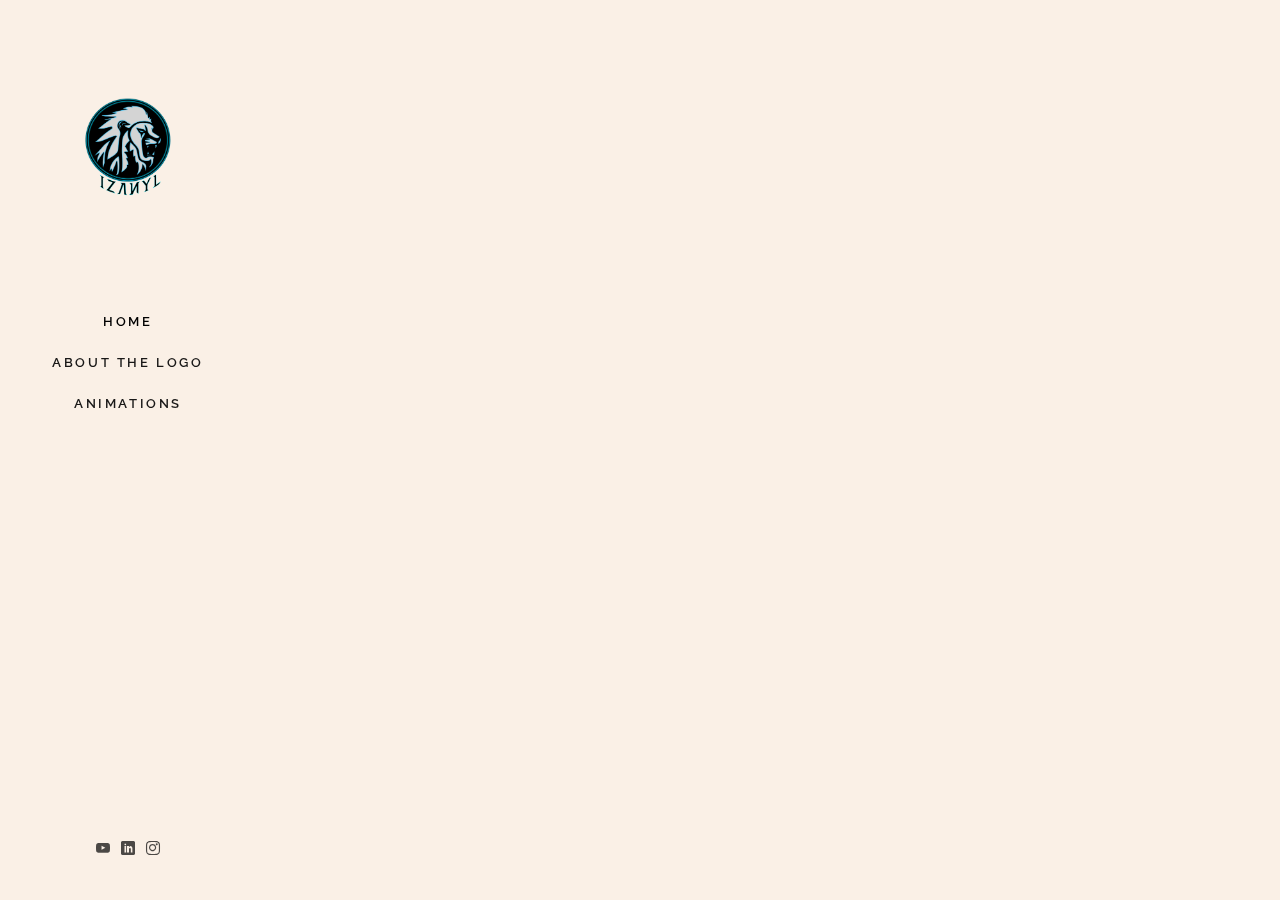
==== AboutMe.html @ 09dd38b4 "Add files via upload" ====
<!DOCTYPE html>

	 <html class="no-js"> 
	<head>
	<meta charset="utf-8">
	<meta http-equiv="X-UA-Compatible" content="IE=edge">


	<link href="https://fonts.googleapis.com/css2?family=Raleway:wght@600;700&display=swap" rel="stylesheet">



	<meta property="og:title" content=""/>
	<meta property="og:image" content=""/>
	<meta property="og:url" content=""/>
	<meta property="og:site_name" content=""/>
	<meta property="og:description" content=""/>
	<meta name="twitter:title" content="" />
	<meta name="twitter:image" content="" />
	<meta name="twitter:url" content="" />
	<meta name="twitter:card" content="" />

	
	<link rel="shortcut icon" href="favicon.ico">

	<link href="https://fonts.googleapis.com/css?family=Roboto:100,300,400,500,700" rel="stylesheet">
	

	<link rel="stylesheet" href="css/animate.css">

	<link rel="stylesheet" href="css/icomoon.css">

	<link rel="stylesheet" href="css/bootstrap.css">

	<link rel="stylesheet" href="css/flexslider.css">

	<link rel="stylesheet" href="css/style.css">

	<script src="js/modernizr-2.6.2.min.js"></script>


	</head>
	<body>
	<div id="fh5co-page">
		<a href="#" class="js-fh5co-nav-toggle fh5co-nav-toggle"><i></i></a>
		<aside id="fh5co-aside" role="complementary" class="border js-fullheight">

			
            <h1 id="fh5co-logo"> <a href="index.html"> <img src="images/iuandiudbnasdbjash.png" class="spin" width="100px" height="100px" class="center"  > </a></h1>
			
			<nav id="fh5co-main-menu" role="navigation">
				<ul>
                    <li class="fh5co-active"><a href="index.html">Home</a></li>
					<li><a href="logo.html">About The Logo</a></li>
					<li><a href="Animation.html">Animations</a></li>
				</ul>
			</nav>

			<div class="fh5co-footer">

				<ul>
	
					<li><a href="https://www.youtube.com/channel/UCuctyOkPvjV2mwBLlpkpeKg"><i class="icon-youtube"></i></a></li>
					<li><a href="https://www.linkedin.com/in/ivan-cisneros-tellez-izanyl/"><i class="icon-linkedin2"></i></a></li>
					<li><a href="https://www.instagram.com/izanyl/"><i class="icon-instagram"></i></a></li>
				</ul>
			</div>

		</aside>

		<div id="fh5co-main">
			<div class="fh5co-narrow-content">
				
				<div class="fh5co-narrow-content">
					<div class="row row-bottom-padded-md">
						<div class="col-md-6 animate-box" data-animate-effect="fadeInLeft">
							<img class="img-responsive" src="images/c110.jpg">
							
							</div>
							<div class="row row-bottom-padded-md">
								<div class="col-md-6 animate-box" data-animate-effect="fadeInDown">
									
								</div>
							
								<div class="col-md-3 col-sm-6 col-padding animate-box" data-animate-effect="fadeInDown">
									<div class="blog-entry2">
							
									<div class="desc">
										<h3><a href="">About Me</a></h3>
				
										<p><p style="color:rgb(0, 137, 186);">Fun Facts: </p>
                               			 <span style="color:rgb(33, 40, 56);font-weight:lightbold"> My favorite colors range from any shade of Blue to Olive Green.
										I admire Streetwear Fashion and unique styles.
										I come from a small farm town.
										Like to learn new things and be distinct from others.
										Expressive with clothing.
										I tend to do a better job on peoples projects than mine!</span>
									
										<p><p style="color:rgb(0, 137, 186);">Hobbies:</p>
										<p> <span style="color:rgb(33, 40, 56);font-weight:lightbold">	Going out in Nature, Playing Videogames, Travelling, Having Bonfires, Trying New Foods/Restaurants, Music/Sound Editing. Connecting with Expressive People.</span></p>
										
										
												
									</div>
									</div>
								</div>
							</div>
						</div>



                        <h2 class="fh5co-heading animate-box" data-animate-effect="fadeInLeft" style="color: #00adad">My Story</h2>
						<p><span  class="fh5co-heading2 animate-box" data-animate-effect="fadeInLeft" style="color: #ffffff ;font-weight:lightbold">An <a style="color:rgb(88, 215, 215);">Interactive Multi-Media Graphic Designer </a> located in the Central Valley of California, USA. My skills range within the technology and physical route. I have been working with Adobe Products for the past Eight years. Coding for the past Five years and animating for the past two years. Printmaking has also been catching up to me for the past year. I plan on extending my knowledge with Blender, FL Studio (music production) and Website Development. Doing so will help me to create a brand for myself and it will help me freelance work for others. </span></p>
					
					
						<p> <span  class="fh5co-heading2 animate-box" data-animate-effect="fadeInLeft" style="color: #ffffff ;font-weight:lightbold" > After high school, I was referred into join Bitwise Industries to attend Coding classes for beginners. I ended up working as part of their apprenticeship program and while I was studying at<a style="color:rgb(255, 27, 42);"> Fresno State. </a> I was also working and learning at Bitwise. I then came into a roadblock because Bitwise wanted full time employees and they told me that it was either school or their job. Although their job was a great offer, I wanted to increase my skills and complete school. After contemplating my future, I decided to leave Bitwise and continue my studies at Fresno State and ‘drive’ in the Graphic Design | Interactive Multi-Media Pathway.

							As part of the past two years of studying at Fresno State. I have learned to do ideal projects which I never thought that I would have ever done. Animating with After Effects, Blender, and Unreal Engine. Not to mention, my skills in Web Design have increased, as well as my Screenprinting skills, which I plan to grow upon on. </span> </p>
							
	
		</div>
	</div>


	
	<script src="js/jquery.min.js"></script>

	<script src="js/jquery.easing.1.3.js"></script>
	
	<script src="js/bootstrap.min.js"></script>

	<script src="js/jquery.waypoints.min.js"></script>

	<script src="js/jquery.flexslider-min.js"></script>
	
	
	<script src="js/main.js"></script>

	</body>
</html>
---- css/icomoon.css ----
@font-face {
  font-family: 'icomoon';
  src:  url('fonts/icomoon.eot?6py85u');
  src:  url('fonts/icomoon.eot?6py85u#iefix') format('embedded-opentype'),
    url('fonts/icomoon.ttf?6py85u') format('truetype'),
    url('fonts/icomoon.woff?6py85u') format('woff'),
    url('fonts/icomoon.svg?6py85u#icomoon') format('svg');
  font-weight: normal;
  font-style: normal;
}

[class^="icon-"], [class*=" icon-"] {

  font-family: 'icomoon' !important;
  speak: none;
  font-style: normal;
  font-weight: normal;
  font-variant: normal;
  text-transform: none;
  line-height: 1;


  -webkit-font-smoothing: antialiased;
  -moz-osx-font-smoothing: grayscale;
}

.icon-times:before {
  content: "\e930";
}
.icon-tick:before {
  content: "\e931";
}
.icon-plus:before {
  content: "\e932";
}
.icon-minus:before {
  content: "\e933";
}
.icon-equals:before {
  content: "\e934";
}
.icon-divide:before {
  content: "\e935";
}
.icon-chevron-right:before {
  content: "\e936";
}
.icon-chevron-left:before {
  content: "\e937";
}
.icon-arrow-right-thick:before {
  content: "\e938";
}
.icon-arrow-left-thick:before {
  content: "\e939";
}
.icon-th-small:before {
  content: "\e93a";
}
.icon-th-menu:before {
  content: "\e93b";
}
.icon-th-list:before {
  content: "\e93c";
}
.icon-th-large:before {
  content: "\e93d";
}
.icon-home:before {
  content: "\e93e";
}
.icon-arrow-forward:before {
  content: "\e93f";
}
.icon-arrow-back:before {
  content: "\e940";
}
.icon-rss:before {
  content: "\e941";
}
.icon-location:before {
  content: "\e942";
}
.icon-link:before {
  content: "\e943";
}
.icon-image:before {
  content: "\e944";
}
.icon-arrow-up-thick:before {
  content: "\e945";
}
.icon-arrow-down-thick:before {
  content: "\e946";
}
.icon-starburst:before {
  content: "\e947";
}
.icon-starburst-outline:before {
  content: "\e948";
}
.icon-star3:before {
  content: "\e949";
}
.icon-flow-children:before {
  content: "\e94a";
}
.icon-export:before {
  content: "\e94b";
}
.icon-delete2:before {
  content: "\e94c";
}
.icon-delete-outline:before {
  content: "\e94d";
}
.icon-cloud-storage:before {
  content: "\e94e";
}
.icon-wi-fi:before {
  content: "\e94f";
}
.icon-heart:before {
  content: "\e950";
}
.icon-flash:before {
  content: "\e951";
}
.icon-cancel:before {
  content: "\e952";
}
.icon-backspace:before {
  content: "\e953";
}
.icon-attachment:before {
  content: "\e954";
}
.icon-arrow-move:before {
  content: "\e955";
}
.icon-warning:before {
  content: "\e956";
}
.icon-user:before {
  content: "\e957";
}
.icon-radar:before {
  content: "\e958";
}
.icon-lock-open:before {
  content: "\e959";
}
.icon-lock-closed:before {
  content: "\e95a";
}
.icon-location-arrow:before {
  content: "\e95b";
}
.icon-info:before {
  content: "\e95c";
}
.icon-user-delete:before {
  content: "\e95d";
}
.icon-user-add:before {
  content: "\e95e";
}
.icon-media-pause:before {
  content: "\e95f";
}
.icon-group:before {
  content: "\e960";
}
.icon-chart-pie:before {
  content: "\e961";
}
.icon-chart-line:before {
  content: "\e962";
}
.icon-chart-bar:before {
  content: "\e963";
}
.icon-chart-area:before {
  content: "\e964";
}
.icon-video:before {
  content: "\e965";
}
.icon-point-of-interest:before {
  content: "\e966";
}
.icon-infinity:before {
  content: "\e967";
}
.icon-globe:before {
  content: "\e968";
}
.icon-eye:before {
  content: "\e969";
}
.icon-cog:before {
  content: "\e96a";
}
.icon-camera:before {
  content: "\e96b";
}
.icon-upload:before {
  content: "\e96c";
}
.icon-scissors:before {
  content: "\e96d";
}
.icon-refresh:before {
  content: "\e96e";
}
.icon-pin:before {
  content: "\e96f";
}
.icon-key:before {
  content: "\e970";
}
.icon-info-large:before {
  content: "\e971";
}
.icon-eject:before {
  content: "\e972";
}
.icon-download:before {
  content: "\e973";
}
.icon-zoom:before {
  content: "\e974";
}
.icon-zoom-out:before {
  content: "\e975";
}
.icon-zoom-in:before {
  content: "\e976";
}
.icon-sort-numerically:before {
  content: "\e977";
}
.icon-sort-alphabetically:before {
  content: "\e978";
}
.icon-input-checked:before {
  content: "\e979";
}
.icon-calender:before {
  content: "\e97a";
}
.icon-world2:before {
  content: "\e97b";
}
.icon-notes:before {
  content: "\e97c";
}
.icon-code:before {
  content: "\e97d";
}
.icon-arrow-sync:before {
  content: "\e97e";
}
.icon-arrow-shuffle:before {
  content: "\e97f";
}
.icon-arrow-repeat:before {
  content: "\e980";
}
.icon-arrow-minimise:before {
  content: "\e981";
}
.icon-arrow-maximise:before {
  content: "\e982";
}
.icon-arrow-loop:before {
  content: "\e983";
}
.icon-anchor:before {
  content: "\e984";
}
.icon-spanner:before {
  content: "\e985";
}
.icon-puzzle:before {
  content: "\e986";
}
.icon-power:before {
  content: "\e987";
}
.icon-plane:before {
  content: "\e988";
}
.icon-pi:before {
  content: "\e989";
}
.icon-phone:before {
  content: "\e98a";
}
.icon-microphone2:before {
  content: "\e98b";
}
.icon-media-rewind:before {
  content: "\e98c";
}
.icon-flag:before {
  content: "\e98d";
}
.icon-adjust-brightness:before {
  content: "\e98e";
}
.icon-waves:before {
  content: "\e98f";
}
.icon-social-twitter:before {
  content: "\e990";
}
.icon-social-facebook:before {
  content: "\e991";
}
.icon-social-dribbble:before {
  content: "\e992";
}
.icon-media-stop:before {
  content: "\e993";
}
.icon-media-record:before {
  content: "\e994";
}
.icon-media-play:before {
  content: "\e995";
}
.icon-media-fast-forward:before {
  content: "\e996";
}
.icon-media-eject:before {
  content: "\e997";
}
.icon-social-vimeo:before {
  content: "\e998";
}
.icon-social-tumbler:before {
  content: "\e999";
}
.icon-social-skype:before {
  content: "\e99a";
}
.icon-social-pinterest:before {
  content: "\e99b";
}
.icon-social-linkedin:before {
  content: "\e99c";
}
.icon-social-last-fm:before {
  content: "\e99d";
}
.icon-social-github:before {
  content: "\e99e";
}
.icon-social-flickr:before {
  content: "\e99f";
}
.icon-at:before {
  content: "\e9a0";
}
.icon-times-outline:before {
  content: "\e9a1";
}
.icon-plus-outline:before {
  content: "\e9a2";
}
.icon-minus-outline:before {
  content: "\e9a3";
}
.icon-tick-outline:before {
  content: "\e9a4";
}
.icon-th-large-outline:before {
  content: "\e9a5";
}
.icon-equals-outline:before {
  content: "\e9a6";
}
.icon-divide-outline:before {
  content: "\e9a7";
}
.icon-chevron-right-outline:before {
  content: "\e9a8";
}
.icon-chevron-left-outline:before {
  content: "\e9a9";
}
.icon-arrow-right-outline:before {
  content: "\e9aa";
}
.icon-arrow-left-outline:before {
  content: "\e9ab";
}
.icon-th-small-outline:before {
  content: "\e9ac";
}
.icon-th-menu-outline:before {
  content: "\e9ad";
}
.icon-th-list-outline:before {
  content: "\e9ae";
}
.icon-news2:before {
  content: "\e9b1";
}
.icon-home-outline:before {
  content: "\e9b2";
}
.icon-arrow-up-outline:before {
  content: "\e9b3";
}
.icon-arrow-forward-outline:before {
  content: "\e9b4";
}
.icon-arrow-down-outline:before {
  content: "\e9b5";
}
.icon-arrow-back-outline:before {
  content: "\e9b6";
}
.icon-trash3:before {
  content: "\e9b7";
}
.icon-rss-outline:before {
  content: "\e9b8";
}
.icon-message:before {
  content: "\e9b9";
}
.icon-location-outline:before {
  content: "\e9ba";
}
.icon-link-outline:before {
  content: "\e9bb";
}
.icon-image-outline:before {
  content: "\e9bc";
}
.icon-export-outline:before {
  content: "\e9bd";
}
.icon-cross:before {
  content: "\e9be";
}
.icon-wi-fi-outline:before {
  content: "\e9bf";
}
.icon-star-outline:before {
  content: "\e9c0";
}
.icon-media-pause-outline:before {
  content: "\e9c1";
}
.icon-mail:before {
  content: "\e9c2";
}
.icon-heart-outline:before {
  content: "\e9c3";
}
.icon-flash-outline:before {
  content: "\e9c4";
}
.icon-cancel-outline:before {
  content: "\e9c5";
}
.icon-beaker:before {
  content: "\e9c6";
}
.icon-arrow-move-outline:before {
  content: "\e9c7";
}
.icon-watch2:before {
  content: "\e9c8";
}
.icon-warning-outline:before {
  content: "\e9c9";
}
.icon-time:before {
  content: "\e9ca";
}
.icon-radar-outline:before {
  content: "\e9cb";
}
.icon-lock-open-outline:before {
  content: "\e9cc";
}
.icon-location-arrow-outline:before {
  content: "\e9cd";
}
.icon-info-outline:before {
  content: "\e9ce";
}
.icon-backspace-outline:before {
  content: "\e9cf";
}
.icon-attachment-outline:before {
  content: "\e9d0";
}
.icon-user-outline:before {
  content: "\e9d1";
}
.icon-user-delete-outline:before {
  content: "\e9d2";
}
.icon-user-add-outline:before {
  content: "\e9d3";
}
.icon-lock-closed-outline:before {
  content: "\e9d4";
}
.icon-group-outline:before {
  content: "\e9d5";
}
.icon-chart-pie-outline:before {
  content: "\e9d6";
}
.icon-chart-line-outline:before {
  content: "\e9d7";
}
.icon-chart-bar-outline:before {
  content: "\e9d8";
}
.icon-chart-area-outline:before {
  content: "\e9d9";
}
.icon-video-outline:before {
  content: "\e9da";
}
.icon-point-of-interest-outline:before {
  content: "\e9db";
}
.icon-map:before {
  content: "\e9dc";
}
.icon-key-outline:before {
  content: "\e9dd";
}
.icon-infinity-outline:before {
  content: "\e9de";
}
.icon-globe-outline:before {
  content: "\e9df";
}
.icon-eye-outline:before {
  content: "\e9e0";
}
.icon-cog-outline:before {
  content: "\e9e1";
}
.icon-camera-outline:before {
  content: "\e9e2";
}
.icon-upload-outline:before {
  content: "\e9e3";
}
.icon-support:before {
  content: "\e9e4";
}
.icon-scissors-outline:before {
  content: "\e9e5";
}
.icon-refresh-outline:before {
  content: "\e9e6";
}
.icon-info-large-outline:before {
  content: "\e9e7";
}
.icon-eject-outline:before {
  content: "\e9e8";
}
.icon-download-outline:before {
  content: "\e9e9";
}
.icon-battery-mid:before {
  content: "\e9ea";
}
.icon-battery-low:before {
  content: "\e9eb";
}
.icon-battery-high:before {
  content: "\e9ec";
}
.icon-zoom-outline:before {
  content: "\e9ed";
}
.icon-zoom-out-outline:before {
  content: "\e9ee";
}
.icon-zoom-in-outline:before {
  content: "\e9ef";
}
.icon-tag3:before {
  content: "\e9f0";
}
.icon-tabs-outline:before {
  content: "\e9f1";
}
.icon-pin-outline:before {
  content: "\e9f2";
}
.icon-message-typing:before {
  content: "\e9f3";
}
.icon-directions:before {
  content: "\e9f4";
}
.icon-battery-full:before {
  content: "\e9f5";
}
.icon-battery-charge:before {
  content: "\e9f6";
}
.icon-pipette:before {
  content: "\e9f7";
}
.icon-pencil:before {
  content: "\e9f8";
}
.icon-folder:before {
  content: "\e9f9";
}
.icon-folder-delete:before {
  content: "\e9fa";
}
.icon-folder-add:before {
  content: "\e9fb";
}
.icon-edit:before {
  content: "\e9fc";
}
.icon-document:before {
  content: "\e9fd";
}
.icon-document-delete:before {
  content: "\e9fe";
}
.icon-document-add:before {
  content: "\e9ff";
}
.icon-brush:before {
  content: "\ea00";
}
.icon-thumbs-up:before {
  content: "\ea01";
}
.icon-thumbs-down:before {
  content: "\ea02";
}
.icon-pen:before {
  content: "\ea03";
}
.icon-sort-numerically-outline:before {
  content: "\ea04";
}
.icon-sort-alphabetically-outline:before {
  content: "\ea05";
}
.icon-social-last-fm-circular:before {
  content: "\ea06";
}
.icon-social-github-circular:before {
  content: "\ea07";
}
.icon-compass:before {
  content: "\ea08";
}
.icon-bookmark:before {
  content: "\ea09";
}
.icon-input-checked-outline:before {
  content: "\ea0a";
}
.icon-code-outline:before {
  content: "\ea0b";
}
.icon-calender-outline:before {
  content: "\ea0c";
}
.icon-business-card:before {
  content: "\ea0d";
}
.icon-arrow-up:before {
  content: "\ea0e";
}
.icon-arrow-sync-outline:before {
  content: "\ea0f";
}
.icon-arrow-right:before {
  content: "\ea10";
}
.icon-arrow-repeat-outline:before {
  content: "\ea11";
}
.icon-arrow-loop-outline:before {
  content: "\ea12";
}
.icon-arrow-left:before {
  content: "\ea13";
}
.icon-flow-switch:before {
  content: "\ea14";
}
.icon-flow-parallel:before {
  content: "\ea15";
}
.icon-flow-merge:before {
  content: "\ea16";
}
.icon-document-text:before {
  content: "\ea17";
}
.icon-clipboard:before {
  content: "\ea18";
}
.icon-calculator:before {
  content: "\ea19";
}
.icon-arrow-minimise-outline:before {
  content: "\ea1a";
}
.icon-arrow-maximise-outline:before {
  content: "\ea1b";
}
.icon-arrow-down:before {
  content: "\ea1c";
}
.icon-gift:before {
  content: "\ea1d";
}
.icon-film:before {
  content: "\ea1e";
}
.icon-database:before {
  content: "\ea1f";
}
.icon-bell:before {
  content: "\ea20";
}
.icon-anchor-outline:before {
  content: "\ea21";
}
.icon-adjust-contrast:before {
  content: "\ea22";
}
.icon-world-outline:before {
  content: "\ea23";
}
.icon-shopping-bag:before {
  content: "\ea24";
}
.icon-power-outline:before {
  content: "\ea25";
}
.icon-notes-outline:before {
  content: "\ea26";
}
.icon-device-tablet:before {
  content: "\ea27";
}
.icon-device-phone:before {
  content: "\ea28";
}
.icon-device-laptop:before {
  content: "\ea29";
}
.icon-device-desktop:before {
  content: "\ea2a";
}
.icon-briefcase:before {
  content: "\ea2b";
}
.icon-stopwatch:before {
  content: "\ea2c";
}
.icon-spanner-outline:before {
  content: "\ea2d";
}
.icon-puzzle-outline:before {
  content: "\ea2e";
}
.icon-printer:before {
  content: "\ea2f";
}
.icon-pi-outline:before {
  content: "\ea30";
}
.icon-lightbulb:before {
  content: "\ea31";
}
.icon-flag-outline:before {
  content: "\ea32";
}
.icon-contacts:before {
  content: "\ea33";
}
.icon-archive2:before {
  content: "\ea34";
}
.icon-weather-stormy:before {
  content: "\ea35";
}
.icon-weather-shower:before {
  content: "\ea36";
}
.icon-weather-partly-sunny:before {
  content: "\ea37";
}
.icon-weather-downpour:before {
  content: "\ea38";
}
.icon-weather-cloudy:before {
  content: "\ea39";
}
.icon-plane-outline:before {
  content: "\ea3a";
}
.icon-phone-outline:before {
  content: "\ea3b";
}
.icon-microphone-outline:before {
  content: "\ea3c";
}
.icon-weather-windy:before {
  content: "\ea3d";
}
.icon-weather-windy-cloudy:before {
  content: "\ea3e";
}
.icon-weather-sunny:before {
  content: "\ea3f";
}
.icon-weather-snow:before {
  content: "\ea40";
}
.icon-weather-night:before {
  content: "\ea41";
}
.icon-media-stop-outline:before {
  content: "\ea42";
}
.icon-media-rewind-outline:before {
  content: "\ea43";
}
.icon-media-record-outline:before {
  content: "\ea44";
}
.icon-media-play-outline:before {
  content: "\ea45";
}
.icon-media-fast-forward-outline:before {
  content: "\ea46";
}
.icon-media-eject-outline:before {
  content: "\ea47";
}
.icon-wine:before {
  content: "\ea48";
}
.icon-waves-outline:before {
  content: "\ea49";
}
.icon-ticket:before {
  content: "\ea4a";
}
.icon-tags:before {
  content: "\ea4b";
}
.icon-plug:before {
  content: "\ea4c";
}
.icon-headphones:before {
  content: "\ea4d";
}
.icon-credit-card:before {
  content: "\ea4e";
}
.icon-coffee:before {
  content: "\ea4f";
}
.icon-book:before {
  content: "\ea50";
}
.icon-beer:before {
  content: "\ea51";
}
.icon-volume2:before {
  content: "\ea52";
}
.icon-volume-up:before {
  content: "\ea53";
}
.icon-volume-mute:before {
  content: "\ea54";
}
.icon-volume-down:before {
  content: "\ea55";
}
.icon-social-vimeo-circular:before {
  content: "\ea56";
}
.icon-social-twitter-circular:before {
  content: "\ea57";
}
.icon-social-pinterest-circular:before {
  content: "\ea58";
}
.icon-social-linkedin-circular:before {
  content: "\ea59";
}
.icon-social-facebook-circular:before {
  content: "\ea5a";
}
.icon-social-dribbble-circular:before {
  content: "\ea5b";
}
.icon-tree:before {
  content: "\ea5c";
}
.icon-thermometer2:before {
  content: "\ea5d";
}
.icon-social-tumbler-circular:before {
  content: "\ea5e";
}
.icon-social-skype-outline:before {
  content: "\ea5f";
}
.icon-social-flickr-circular:before {
  content: "\ea60";
}
.icon-social-at-circular:before {
  content: "\ea61";
}
.icon-shopping-cart:before {
  content: "\ea62";
}
.icon-messages:before {
  content: "\ea63";
}
.icon-leaf:before {
  content: "\ea64";
}
.icon-feather:before {
  content: "\ea65";
}
.icon-eye2:before {
  content: "\e064";
}
.icon-paper-clip:before {
  content: "\e065";
}
.icon-mail5:before {
  content: "\e066";
}
.icon-toggle:before {
  content: "\e067";
}
.icon-layout:before {
  content: "\e068";
}
.icon-link2:before {
  content: "\e069";
}
.icon-bell2:before {
  content: "\e06a";
}
.icon-lock3:before {
  content: "\e06b";
}
.icon-unlock:before {
  content: "\e06c";
}
.icon-ribbon2:before {
  content: "\e06d";
}
.icon-image2:before {
  content: "\e06e";
}
.icon-signal:before {
  content: "\e06f";
}
.icon-target3:before {
  content: "\e070";
}
.icon-clipboard3:before {
  content: "\e071";
}
.icon-clock3:before {
  content: "\e072";
}
.icon-watch:before {
  content: "\e073";
}
.icon-air-play:before {
  content: "\e074";
}
.icon-camera3:before {
  content: "\e075";
}
.icon-video2:before {
  content: "\e076";
}
.icon-disc:before {
  content: "\e077";
}
.icon-printer3:before {
  content: "\e078";
}
.icon-monitor:before {
  content: "\e079";
}
.icon-server:before {
  content: "\e07a";
}
.icon-cog2:before {
  content: "\e07b";
}
.icon-heart3:before {
  content: "\e07c";
}
.icon-paragraph:before {
  content: "\e07d";
}
.icon-align-justify:before {
  content: "\e07e";
}
.icon-align-left:before {
  content: "\e07f";
}
.icon-align-center:before {
  content: "\e080";
}
.icon-align-right:before {
  content: "\e081";
}
.icon-book2:before {
  content: "\e082";
}
.icon-layers2:before {
  content: "\e083";
}
.icon-stack2:before {
  content: "\e084";
}
.icon-stack-2:before {
  content: "\e085";
}
.icon-paper:before {
  content: "\e086";
}
.icon-paper-stack:before {
  content: "\e087";
}
.icon-search3:before {
  content: "\e088";
}
.icon-zoom-in2:before {
  content: "\e089";
}
.icon-zoom-out2:before {
  content: "\e08a";
}
.icon-reply2:before {
  content: "\e08b";
}
.icon-circle-plus:before {
  content: "\e08c";
}
.icon-circle-minus:before {
  content: "\e08d";
}
.icon-circle-check:before {
  content: "\e08e";
}
.icon-circle-cross:before {
  content: "\e08f";
}
.icon-square-plus:before {
  content: "\e090";
}
.icon-square-minus:before {
  content: "\e091";
}
.icon-square-check:before {
  content: "\e092";
}
.icon-square-cross:before {
  content: "\e093";
}
.icon-microphone:before {
  content: "\e094";
}
.icon-record:before {
  content: "\e095";
}
.icon-skip-back:before {
  content: "\e096";
}
.icon-rewind:before {
  content: "\e097";
}
.icon-play4:before {
  content: "\e098";
}
.icon-pause3:before {
  content: "\e099";
}
.icon-stop3:before {
  content: "\e09a";
}
.icon-fast-forward:before {
  content: "\e09b";
}
.icon-skip-forward:before {
  content: "\e09c";
}
.icon-shuffle2:before {
  content: "\e09d";
}
.icon-repeat:before {
  content: "\e09e";
}
.icon-folder2:before {
  content: "\e09f";
}
.icon-umbrella:before {
  content: "\e0a0";
}
.icon-moon:before {
  content: "\e0a1";
}
.icon-thermometer:before {
  content: "\e0a2";
}
.icon-drop:before {
  content: "\e0a3";
}
.icon-sun2:before {
  content: "\e0a4";
}
.icon-cloud3:before {
  content: "\e0a5";
}
.icon-cloud-upload2:before {
  content: "\e0a6";
}
.icon-cloud-download2:before {
  content: "\e0a7";
}
.icon-upload4:before {
  content: "\e0a8";
}
.icon-download4:before {
  content: "\e0a9";
}
.icon-location3:before {
  content: "\e0aa";
}
.icon-location-2:before {
  content: "\e0ab";
}
.icon-map3:before {
  content: "\e0ac";
}
.icon-battery:before {
  content: "\e0ad";
}
.icon-head:before {
  content: "\e0ae";
}
.icon-briefcase3:before {
  content: "\e0af";
}
.icon-speech-bubble:before {
  content: "\e0b0";
}
.icon-anchor2:before {
  content: "\e0b1";
}
.icon-globe2:before {
  content: "\e0b2";
}
.icon-box:before {
  content: "\e0b3";
}
.icon-reload:before {
  content: "\e0b4";
}
.icon-share3:before {
  content: "\e0b5";
}
.icon-marquee:before {
  content: "\e0b6";
}
.icon-marquee-plus:before {
  content: "\e0b7";
}
.icon-marquee-minus:before {
  content: "\e0b8";
}
.icon-tag:before {
  content: "\e0b9";
}
.icon-power2:before {
  content: "\e0ba";
}
.icon-command2:before {
  content: "\e0bb";
}
.icon-alt:before {
  content: "\e0bc";
}
.icon-esc:before {
  content: "\e0bd";
}
.icon-bar-graph:before {
  content: "\e0be";
}
.icon-bar-graph-2:before {
  content: "\e0bf";
}
.icon-pie-graph:before {
  content: "\e0c0";
}
.icon-star:before {
  content: "\e0c1";
}
.icon-arrow-left3:before {
  content: "\e0c2";
}
.icon-arrow-right3:before {
  content: "\e0c3";
}
.icon-arrow-up3:before {
  content: "\e0c4";
}
.icon-arrow-down3:before {
  content: "\e0c5";
}
.icon-volume:before {
  content: "\e0c6";
}
.icon-mute:before {
  content: "\e0c7";
}
.icon-content-right:before {
  content: "\e100";
}
.icon-content-left:before {
  content: "\e101";
}
.icon-grid2:before {
  content: "\e102";
}
.icon-grid-2:before {
  content: "\e103";
}
.icon-columns:before {
  content: "\e104";
}
.icon-loader:before {
  content: "\e105";
}
.icon-bag:before {
  content: "\e106";
}
.icon-ban:before {
  content: "\e107";
}
.icon-flag3:before {
  content: "\e108";
}
.icon-trash:before {
  content: "\e109";
}
.icon-expand2:before {
  content: "\e110";
}
.icon-contract:before {
  content: "\e111";
}
.icon-maximize:before {
  content: "\e112";
}
.icon-minimize:before {
  content: "\e113";
}
.icon-plus2:before {
  content: "\e114";
}
.icon-minus2:before {
  content: "\e115";
}
.icon-check:before {
  content: "\e116";
}
.icon-cross2:before {
  content: "\e117";
}
.icon-move:before {
  content: "\e118";
}
.icon-delete:before {
  content: "\e119";
}
.icon-menu5:before {
  content: "\e120";
}
.icon-archive:before {
  content: "\e121";
}
.icon-inbox:before {
  content: "\e122";
}
.icon-outbox:before {
  content: "\e123";
}
.icon-file:before {
  content: "\e124";
}
.icon-file-add:before {
  content: "\e125";
}
.icon-file-subtract:before {
  content: "\e126";
}
.icon-help:before {
  content: "\e127";
}
.icon-open:before {
  content: "\e128";
}
.icon-ellipsis:before {
  content: "\e129";
}
.icon-heart4:before {
  content: "\e900";
}
.icon-cloud4:before {
  content: "\e901";
}
.icon-star2:before {
  content: "\e902";
}
.icon-tv2:before {
  content: "\e903";
}
.icon-sound:before {
  content: "\e904";
}
.icon-video3:before {
  content: "\e905";
}
.icon-trash2:before {
  content: "\e906";
}
.icon-user2:before {
  content: "\e907";
}
.icon-key3:before {
  content: "\e908";
}
.icon-search4:before {
  content: "\e909";
}
.icon-settings:before {
  content: "\e90a";
}
.icon-camera4:before {
  content: "\e90b";
}
.icon-tag2:before {
  content: "\e90c";
}
.icon-lock4:before {
  content: "\e90d";
}
.icon-bulb:before {
  content: "\e90e";
}
.icon-pen2:before {
  content: "\e90f";
}
.icon-diamond:before {
  content: "\e910";
}
.icon-display2:before {
  content: "\e911";
}
.icon-location4:before {
  content: "\e912";
}
.icon-eye3:before {
  content: "\e913";
}
.icon-bubble3:before {
  content: "\e914";
}
.icon-stack3:before {
  content: "\e915";
}
.icon-cup:before {
  content: "\e916";
}
.icon-phone3:before {
  content: "\e917";
}
.icon-news:before {
  content: "\e918";
}
.icon-mail6:before {
  content: "\e919";
}
.icon-like:before {
  content: "\e91a";
}
.icon-photo:before {
  content: "\e91b";
}
.icon-note:before {
  content: "\e91c";
}
.icon-clock4:before {
  content: "\e91d";
}
.icon-paperplane:before {
  content: "\e91e";
}
.icon-params:before {
  content: "\e91f";
}
.icon-banknote:before {
  content: "\e920";
}
.icon-data:before {
  content: "\e921";
}
.icon-music2:before {
  content: "\e922";
}
.icon-megaphone2:before {
  content: "\e923";
}
.icon-study:before {
  content: "\e924";
}
.icon-lab2:before {
  content: "\e925";
}
.icon-food:before {
  content: "\e926";
}
.icon-t-shirt:before {
  content: "\e927";
}
.icon-fire2:before {
  content: "\e928";
}
.icon-clip:before {
  content: "\e929";
}
.icon-shop:before {
  content: "\e92a";
}
.icon-calendar3:before {
  content: "\e92b";
}
.icon-wallet2:before {
  content: "\e92c";
}
.icon-vynil:before {
  content: "\e92d";
}
.icon-truck2:before {
  content: "\e92e";
}
.icon-world:before {
  content: "\e92f";
}
.icon-spinner6:before {
  content: "\e9af";
}
.icon-spinner7:before {
  content: "\e9b0";
}
.icon-amazon:before {
  content: "\eab7";
}
.icon-google:before {
  content: "\eab8";
}
.icon-google2:before {
  content: "\eab9";
}
.icon-google3:before {
  content: "\eaba";
}
.icon-google-plus:before {
  content: "\eabb";
}
.icon-google-plus2:before {
  content: "\eabc";
}
.icon-google-plus3:before {
  content: "\eabd";
}
.icon-hangouts:before {
  content: "\eabe";
}
.icon-google-drive:before {
  content: "\eabf";
}
.icon-facebook2:before {
  content: "\eac0";
}
.icon-facebook22:before {
  content: "\eac1";
}
.icon-instagram:before {
  content: "\eac2";
}
.icon-whatsapp:before {
  content: "\eac3";
}
.icon-spotify:before {
  content: "\eac4";
}
.icon-telegram:before {
  content: "\eac5";
}
.icon-twitter2:before {
  content: "\eac6";
}
.icon-vine:before {
  content: "\eac7";
}
.icon-vk:before {
  content: "\eac8";
}
.icon-renren:before {
  content: "\eac9";
}
.icon-sina-weibo:before {
  content: "\eaca";
}
.icon-rss2:before {
  content: "\eacb";
}
.icon-rss22:before {
  content: "\eacc";
}
.icon-youtube:before {
  content: "\eacd";
}
.icon-youtube2:before {
  content: "\eace";
}
.icon-twitch:before {
  content: "\eacf";
}
.icon-vimeo:before {
  content: "\ead0";
}
.icon-vimeo2:before {
  content: "\ead1";
}
.icon-lanyrd:before {
  content: "\ead2";
}
.icon-flickr:before {
  content: "\ead3";
}
.icon-flickr2:before {
  content: "\ead4";
}
.icon-flickr3:before {
  content: "\ead5";
}
.icon-flickr4:before {
  content: "\ead6";
}
.icon-dribbble2:before {
  content: "\ead7";
}
.icon-behance:before {
  content: "\ead8";
}
.icon-behance2:before {
  content: "\ead9";
}
.icon-deviantart:before {
  content: "\eada";
}
.icon-500px:before {
  content: "\eadb";
}
.icon-steam:before {
  content: "\eadc";
}
.icon-steam2:before {
  content: "\eadd";
}
.icon-dropbox:before {
  content: "\eade";
}
.icon-onedrive:before {
  content: "\eadf";
}
.icon-github:before {
  content: "\eae0";
}
.icon-npm:before {
  content: "\eae1";
}
.icon-basecamp:before {
  content: "\eae2";
}
.icon-trello:before {
  content: "\eae3";
}
.icon-wordpress:before {
  content: "\eae4";
}
.icon-joomla:before {
  content: "\eae5";
}
.icon-ello:before {
  content: "\eae6";
}
.icon-blogger:before {
  content: "\eae7";
}
.icon-blogger2:before {
  content: "\eae8";
}
.icon-tumblr2:before {
  content: "\eae9";
}
.icon-tumblr22:before {
  content: "\eaea";
}
.icon-yahoo:before {
  content: "\eaeb";
}
.icon-yahoo2:before {
  content: "\eaec";
}
.icon-tux:before {
  content: "\eaed";
}
.icon-appleinc:before {
  content: "\eaee";
}
.icon-finder:before {
  content: "\eaef";
}
.icon-android:before {
  content: "\eaf0";
}
.icon-windows:before {
  content: "\eaf1";
}
.icon-windows8:before {
  content: "\eaf2";
}
.icon-soundcloud:before {
  content: "\eaf3";
}
.icon-soundcloud2:before {
  content: "\eaf4";
}
.icon-skype:before {
  content: "\eaf5";
}
.icon-reddit:before {
  content: "\eaf6";
}
.icon-hackernews:before {
  content: "\eaf7";
}
.icon-wikipedia:before {
  content: "\eaf8";
}
.icon-linkedin2:before {
  content: "\eaf9";
}
.icon-linkedin22:before {
  content: "\eafa";
}
.icon-lastfm:before {
  content: "\eafb";
}
.icon-lastfm2:before {
  content: "\eafc";
}
.icon-delicious:before {
  content: "\eafd";
}
.icon-stumbleupon:before {
  content: "\eafe";
}
.icon-stumbleupon2:before {
  content: "\eaff";
}
.icon-stackoverflow:before {
  content: "\eb00";
}
.icon-pinterest:before {
  content: "\eb01";
}
.icon-pinterest2:before {
  content: "\eb02";
}
.icon-xing:before {
  content: "\eb03";
}
.icon-xing2:before {
  content: "\eb04";
}
.icon-flattr:before {
  content: "\eb05";
}
.icon-foursquare:before {
  content: "\eb06";
}
.icon-yelp:before {
  content: "\eb07";
}
.icon-paypal:before {
  content: "\eb08";
}
.icon-chrome:before {
  content: "\eb09";
}
.icon-firefox:before {
  content: "\eb0a";
}
.icon-IE:before {
  content: "\eb0b";
}
.icon-edge:before {
  content: "\eb0c";
}
.icon-safari:before {
  content: "\eb0d";
}
.icon-opera:before {
  content: "\eb0e";
}
.icon-file-pdf:before {
  content: "\eb0f";
}
.icon-file-openoffice:before {
  content: "\eb10";
}
.icon-file-word:before {
  content: "\eb11";
}
.icon-file-excel:before {
  content: "\eb12";
}
.icon-libreoffice:before {
  content: "\eb13";
}
.icon-html-five:before {
  content: "\eb14";
}
.icon-html-five2:before {
  content: "\eb15";
}
.icon-css3:before {
  content: "\eb16";
}
.icon-git:before {
  content: "\eb17";
}
.icon-codepen:before {
  content: "\eb18";
}
.icon-svg:before {
  content: "\eb19";
}
.icon-IcoMoon:before {
  content: "\eb1a";
}
---- css/flexslider.css ----
.flex-container a:hover,
.flex-slider a:hover {
  outline: none;
}
.slides,
.slides > li,
.flex-control-nav,
.flex-direction-nav {
  margin: 0;
  padding: 0;
  list-style: none;
}
.flex-pauseplay span {
  text-transform: capitalize;
}
/* ====================================================================================================================
 * BASE STYLES
 * ====================================================================================================================*/
.flexslider {
  margin: 0;
  padding: 0;
}
.flexslider .slides > li {
  display: none;
  -webkit-backface-visibility: hidden;
}
.flexslider .slides img {
  width: 100%;
  display: block;
}
.flexslider .slides:after {
  /*content: "\0020";*/
  display: block;
  clear: both;
  visibility: hidden;
  line-height: 0;
  height: 0;
}
html[xmlns] .flexslider .slides {
  display: block;
}
* html .flexslider .slides {
  height: 1%;
}
.no-js .flexslider .slides > li:first-child {
  display: block;
}
/* ====================================================================================================================
 * DEFAULT THEME
 * ====================================================================================================================*/
.flexslider {
  margin: 0 0 60px;
  background: #ffffff;
  border: 4px solid #ffffff;
  position: relative;
  zoom: 1;
  -webkit-border-radius: 4px;
  -moz-border-radius: 4px;
  border-radius: 4px;
  -webkit-box-shadow: '' 0 1px 4px rgba(0, 0, 0, 0.2);
  -moz-box-shadow: '' 0 1px 4px rgba(0, 0, 0, 0.2);
  -o-box-shadow: '' 0 1px 4px rgba(0, 0, 0, 0.2);
  box-shadow: '' 0 1px 4px rgba(0, 0, 0, 0.2);
}
.flexslider .slides {
  zoom: 1;
}
.flexslider .slides img {
  height: auto;
  -moz-user-select: none;
}
.flex-viewport {
  max-height: 2000px;
  -webkit-transition: all 1s ease;
  -moz-transition: all 1s ease;
  -ms-transition: all 1s ease;
  -o-transition: all 1s ease;
  transition: all 1s ease;
}
.loading .flex-viewport {
  max-height: 300px;
}
.carousel li {
  margin-right: 5px;
}
.flex-direction-nav {
  *height: 0;
}
.flex-direction-nav a {
  text-decoration: none;
  display: block;
  width: 40px;
  height: 40px;
  margin: -20px 0 0;
  position: absolute;
  top: 50%;
  z-index: 10;
  overflow: hidden;
  opacity: 0;
  cursor: pointer;
  color: rgba(0, 0, 0, 0.8);
  text-shadow: 1px 1px 0 rgba(255, 255, 255, 0.3);
  -webkit-transition: all 0.3s ease-in-out;
  -moz-transition: all 0.3s ease-in-out;
  -ms-transition: all 0.3s ease-in-out;
  -o-transition: all 0.3s ease-in-out;
  transition: all 0.3s ease-in-out;
}
.flex-direction-nav a:before {
  font-family: "flexslider-icon";
  font-size: 40px;
  display: inline-block;
  content: '\f001';
  color: rgba(0, 0, 0, 0.8);
  text-shadow: 1px 1px 0 rgba(255, 255, 255, 0.3);
}
.flex-direction-nav a.flex-next:before {
  content: '\f002';
}
.flex-direction-nav .flex-prev {
  left: -50px;
}
.flex-direction-nav .flex-next {
  right: -50px;
  text-align: right;
}
.flexslider:hover .flex-direction-nav .flex-prev {
  opacity: 0.7;
  left: 10px;
}
.flexslider:hover .flex-direction-nav .flex-prev:hover {
  opacity: 1;
}
.flexslider:hover .flex-direction-nav .flex-next {
  opacity: 0.7;
  right: 10px;
}
.flexslider:hover .flex-direction-nav .flex-next:hover {
  opacity: 1;
}
.flex-direction-nav .flex-disabled {
  opacity: 0!important;
  filter: alpha(opacity=0);
  cursor: default;
  z-index: -1;
}
.flex-pauseplay a {
  display: block;
  width: 20px;
  height: 20px;
  position: absolute;
  bottom: 5px;
  left: 10px;
  opacity: 0.8;
  z-index: 10;
  overflow: hidden;
  cursor: pointer;
  color: #000;
}
.flex-pauseplay a:before {
  font-family: "flexslider-icon";
  font-size: 20px;
  display: inline-block;
  content: '\f004';
}
.flex-pauseplay a:hover {
  opacity: 1;
}
.flex-pauseplay a.flex-play:before {
  content: '\f003';
}
.flex-control-nav {
  width: 100%;
  position: absolute;
  bottom: -40px;
  text-align: center;
}
.flex-control-nav li {
  margin: 0 6px;
  display: inline-block;
  zoom: 1;
  *display: inline;
}
.flex-control-paging li a {
  width: 11px;
  height: 11px;
  display: block;
  background: #666;
  background: rgba(0, 0, 0, 0.5);
  cursor: pointer;
  text-indent: -9999px;
  -webkit-box-shadow: inset 0 0 3px rgba(0, 0, 0, 0.3);
  -moz-box-shadow: inset 0 0 3px rgba(0, 0, 0, 0.3);
  -o-box-shadow: inset 0 0 3px rgba(0, 0, 0, 0.3);
  box-shadow: inset 0 0 3px rgba(0, 0, 0, 0.3);
  -webkit-border-radius: 20px;
  -moz-border-radius: 20px;
  border-radius: 20px;
}
.flex-control-paging li a:hover {
  background: #333;
  background: rgba(0, 0, 0, 0.7);
}
.flex-control-paging li a.flex-active {
  background: #000;
  background: rgba(0, 0, 0, 0.9);
  cursor: default;
}
.flex-control-thumbs {
  margin: 5px 0 0;
  position: static;
  overflow: hidden;
}
.flex-control-thumbs li {
  width: 25%;
  float: left;
  margin: 0;
}
.flex-control-thumbs img {
  width: 100%;
  height: auto;
  display: block;
  opacity: .7;
  cursor: pointer;
  -moz-user-select: none;
  -webkit-transition: all 1s ease;
  -moz-transition: all 1s ease;
  -ms-transition: all 1s ease;
  -o-transition: all 1s ease;
  transition: all 1s ease;
}
.flex-control-thumbs img:hover {
  opacity: 1;
}
.flex-control-thumbs .flex-active {
  opacity: 1;
  cursor: default;
}
/* ====================================================================================================================
 * RESPONSIVE
 * ====================================================================================================================*/
@media screen and (max-width: 860px) {
  .flex-direction-nav .flex-prev {
    opacity: 1;
    left: 10px;
  }
  .flex-direction-nav .flex-next {
    opacity: 1;
    right: 10px;
  }
}
---- css/style.css ----
@font-face {
  font-family: 'icomoon';
  src: url("../fonts/icomoon/icomoon.eot?srf3rx");
  src: url("../fonts/icomoon/icomoon.eot?srf3rx#iefix") format("embedded-opentype"), url("../fonts/icomoon/icomoon.ttf?srf3rx") format("truetype"), url("../fonts/icomoon/icomoon.woff?srf3rx") format("woff"), url("../fonts/icomoon/icomoon.svg?srf3rx#icomoon") format("svg");

  font-weight: normal;
  font-style: normal;
}



body {
  font-family: "Roboto", Arial, sans-serif;
  font-weight: bold;
  font-size: 12px;
  line-height: 1.6;
  color: rgba(0, 0, 0, 0.5);
  background: linen;
}
@media screen and (max-width: 992px) {
  body {
    font-size: 16px;
  }
}




a {
  color: #00000080;
  -webkit-transition: 0.5s;
  -o-transition: 0.5s;
  transition: 0.5s;
}

a:hover, a:active, a:focus {
  color: #228896;
  outline: none;
  text-decoration: none !important;
}


p {
  margin-bottom: 1.5em;
}


h1, h2, h3, h4, h5, h6 {
  color: #000;
  font-family: 'Raleway', sans-serif;;
  font-weight: 400;
  margin: 0 0 30px 0;
}

figure {
  margin-bottom: 2.5em;
  float: left;
  width: 100%;
}
figure figcaption {
  font-size: 16px;
  width: 80%;
  margin: 20px auto 0px auto;
  color: #b3b3b3;
  font-style: italic;
  font-family: "Roboto", Arial, sans-serif;
}
@media screen and (max-width: 480px) {
  figure figcaption {
    width: 100%;
  }
}

::-webkit-selection {
  color: #fff;
  background: #0291a1;
}

::-moz-selection {
  color: #fff;
  background: #0291a1;
}

::selection {
  color: #fff;
  background: #0291a1;
}

#fh5co-page {
  width: 100%;
  overflow: hidden;
  position: relative;
}

#fh5co-aside {
  padding-top: 60px;
  padding-bottom: 40px;
  width: 20%;
  position: fixed;
  bottom: 0;
  top: 0;
  left: 0;
  overflow-y: scroll;
  z-index: 1001;
  -webkit-transition: 0.5s;
  -o-transition: 0.5s;
  transition: 0.5s;
}
@media screen and (max-width: 1200px) {
  #fh5co-aside {
    width: 30%;
  }
}
@media screen and (max-width: 768px) {
  #fh5co-aside {
    width: 270px;
    -moz-transform: translateX(-270px);
    -webkit-transform: translateX(-270px);
    -ms-transform: translateX(-270px);
    -o-transform: translateX(-270px);
    transform: translateX(-270px);
  }
}
#fh5co-aside #fh5co-logo {
  text-align: center;
  margin-bottom: 2em;
  font-size: 38px;
}
@media screen and (max-width: 768px) {
  #fh5co-aside #fh5co-logo {
    margin-bottom: 1em;
  }
}
#fh5co-aside #fh5co-logo a {
  color: #005a65;
}
#fh5co-aside #fh5co-logo a span {
  font-weight: 300;
  color: rgba(0, 0, 0, 0.5);
}
#fh5co-aside #fh5co-main-menu ul {
  text-align: center;
  margin: 0;
  padding: 0;
}
@media screen and (max-width: 768px) {
  #fh5co-aside #fh5co-main-menu ul {
    margin: 0 0 2em 0;
  }
}
#fh5co-aside #fh5co-main-menu ul li {
  margin: 0 0 20px 0;
  padding: 0;
  list-style: none;
}
#fh5co-aside #fh5co-main-menu ul li a {
  color: rgba(0, 0, 0, 0.9);
  text-decoration: none;
  letter-spacing: .1em;
  text-transform: uppercase;
  font-size: 13px;
  font-weight: 600;
  position: relative;
  padding: 10px 10px;
  letter-spacing: .2em;
 font-family: 'Raleway', sans-serif;;
  -webkit-transition: 0.3s;
  -o-transition: 0.3s;
  transition: 0.3s;
}
#fh5co-aside #fh5co-main-menu ul li a:after {
  content: "";
  position: absolute;
  height: 2px;
  bottom: 7px;
  left: 10px;
  right: 10px;
  background-color: #0291a1
  visibility: hidden;
  -webkit-transform: scaleX(0);
  -moz-transform: scaleX(0);
  -ms-transform: scaleX(0);
  -o-transform: scaleX(0);
  transform: scaleX(0);
  -webkit-transition: all 0.3s cubic-bezier(0.175, 0.885, 0.32, 1.275);
  -moz-transition: all 0.3s cubic-bezier(0.175, 0.885, 0.32, 1.275);
  -ms-transition: all 0.3s cubic-bezier(0.175, 0.885, 0.32, 1.275);
  -o-transition: all 0.3s cubic-bezier(0.175, 0.885, 0.32, 1.275);
  transition: all 0.3s cubic-bezier(0.175, 0.885, 0.32, 1.275);
}
#fh5co-aside #fh5co-main-menu ul li a:hover {
  text-decoration: none;
  color: black;
}
#fh5co-aside #fh5co-main-menu ul li a:hover:after {
  visibility: visible;
  -webkit-transform: scaleX(1);
  -moz-transform: scaleX(1);
  -ms-transform: scaleX(1);
  -o-transform: scaleX(1);
  transform: scaleX(1);
}
#fh5co-aside #fh5co-main-menu ul li.fh5co-active a {
  color: black;
}
#fh5co-aside #fh5co-main-menu ul li.fh5co-active a:after {
  visibility: visible;
  -webkit-transform: scaleX(1);
  -moz-transform: scaleX(1);
  -ms-transform: scaleX(1);
  -o-transform: scaleX(1);
  transform: scaleX(1);
}
#fh5co-aside .fh5co-footer {
  position: absolute;
  bottom: 40px;
  font-size: 14px;
  text-align: center;
  width: 100%;
  font-weight: 400;
  color: rgba(0, 0, 0, 0.6);
  padding: 0 20px;
}
@media screen and (max-width: 768px) {
  #fh5co-aside .fh5co-footer {
    position: relative;
    bottom: 0;
  }
}
#fh5co-aside .fh5co-footer span {
  display: block;
}
#fh5co-aside .fh5co-footer ul {
  padding: 0;
  margin: 0;
  text-align: center;
}
#fh5co-aside .fh5co-footer ul li {
  padding: 0;
  margin: 0;
  display: inline;
  list-style: none;
}
#fh5co-aside .fh5co-footer ul li a {
  color: rgba(0, 0, 0, 0.7);
  padding: 4px;
}
#fh5co-aside .fh5co-footer ul li a:hover, #fh5co-aside .fh5co-footer ul li a:active, #fh5co-aside .fh5co-footer ul li a:focus {
  text-decoration: none;
  outline: none;
  color: #0291a1;
}

#fh5co-main {
  width: 80%;
  float: right;
  -webkit-transition: 0.5s;
  -o-transition: 0.5s;
  transition: 0.5s;
}
@media screen and (max-width: 1200px) {
  #fh5co-main {
    width: 70%;
  }
}
@media screen and (max-width: 768px) {
  #fh5co-main {
    width: 100%;
  }
}
#fh5co-main .fh5co-narrow-content {
  position: relative;
  width: 93%;
  margin: 0 auto;
  padding: 4em 0;
  clear: both;
}
@media screen and (max-width: 768px) {
  #fh5co-main .fh5co-narrow-content {
    width: 100%;
    padding: 4em 1em;
  }
}

#fh5co-hero {
  min-height: 500px;
  background: #fff url(../images/loader.gif) no-repeat center center;
  width: 100%;
  float: left;
  clear: both;
}
#fh5co-hero .btn {
  font-size: 24px;
}
#fh5co-hero .btn.btn-primary {
  padding: 14px 30px !important;
}
#fh5co-hero .flexslider {
  border: none;
  z-index: 1;
  margin-bottom: 0;
}
#fh5co-hero .flexslider .slides {
  position: relative;
  overflow: hidden;
}
#fh5co-hero .flexslider .slides .overlay {
  position: absolute;
  top: 0;
  bottom: 0;
  left: 0;
  right: 0;
  content: '';
  background: rgba(0, 0, 0, 0.3);
}
#fh5co-hero .flexslider .slides li {
  background-repeat: no-repeat;
  background-size: cover;
  background-position: bottom center;
  min-height: 500px;
  position: relative;
}
#fh5co-hero .flexslider .flex-control-nav {
  bottom: 20px;
  z-index: 1000;
  right: 20px;
  float: right;
  width: auto;
}
#fh5co-hero .flexslider .flex-control-nav li {
  display: block;
  margin-bottom: 10px;
}
#fh5co-hero .flexslider .flex-control-nav li a {
  background: rgba(255, 255, 255, 0.2);
  box-shadow: none;
  width: 12px;
  height: 12px;
  cursor: pointer;
}
#fh5co-hero .flexslider .flex-control-nav li a.flex-active {
  cursor: pointer;
  background: transparent;
  border: 2px solid #0291a1;
}
#fh5co-hero .flexslider .flex-direction-nav {
  display: none;
}
#fh5co-hero .flexslider .slider-text {
  display: table;
  opacity: 0;
  min-height: 500px;
  z-index: 9;
}
#fh5co-hero .flexslider .slider-text > .slider-text-inner {
  display: table-cell;
  vertical-align: middle;
  min-height: 700px;
  padding: 2em;
}
@media screen and (max-width: 768px) {
  #fh5co-hero .flexslider .slider-text > .slider-text-inner {
    text-align: center;
  }
}
#fh5co-hero .flexslider .slider-text > .slider-text-inner h1, #fh5co-hero .flexslider .slider-text > .slider-text-inner h2 {
  margin: 0;
  padding: 0;
  color: white;
  font-family: "Roboto", Arial, sans-serif;
}
#fh5co-hero .flexslider .slider-text > .slider-text-inner h1 {
  margin-bottom: 20px;
  font-size: 45px;
  line-height: 1.3;
  font-weight: 100;
  font-family: "Roboto", Arial, sans-serif;
}
@media screen and (max-width: 768px) {
  #fh5co-hero .flexslider .slider-text > .slider-text-inner h1 {
    font-size: 28px;
  }
}
#fh5co-hero .flexslider .slider-text > .slider-text-inner h2 {
  font-size: 18px;
  line-height: 1.5;
  margin-bottom: 30px;
  font-weight: 300;
}
#fh5co-hero .flexslider .slider-text > .slider-text-inner h2 a {
  color: #0291a1;
  border-bottom: 1px solid #0291a1;
}
#fh5co-hero .flexslider .slider-text > .slider-text-inner .heading-section {
  font-size: 50px;
}
@media screen and (max-width: 768px) {
  #fh5co-hero .flexslider .slider-text > .slider-text-inner .heading-section {
    font-size: 30px;
  }
}
#fh5co-hero .flexslider .slider-text > .slider-text-inner s
.fh5co-lead {
  font-size: 20px;
  color: #fff;
}
#fh5co-hero .flexslider .slider-text > .slider-text-inner s
.fh5co-lead .icon-heart {
  color: #0291a1;
}
#fh5co-hero .flexslider .slider-text > .slider-text-inner .btn {
  font-size: 12px;
  text-transform: uppercase;
  letter-spacing: 2px;
  color: #fff;
  padding: 22px 30px !important;
  border: none;
  font-weight: 500;
}
#fh5co-hero .flexslider .slider-text > .slider-text-inner .btn.btn-learn {
  background: #fff;
  color: #000;
}
#fh5co-hero .flexslider .slider-text > .slider-text-inner .btn.btn-learn:hover {
  color: #fff;
}
@media screen and (max-width: 768px) {
  #fh5co-hero .flexslider .slider-text > .slider-text-inner .btn {
    width: 100%;
  }
}

.fh5co-bg-color {
  width: 100%;
  float: left;
  background: #fff;
}

body.offcanvas {
  overflow-x: hidden;
}
body.offcanvas #fh5co-aside {
  -moz-transform: translateX(0);
  -webkit-transform: translateX(0);
  -ms-transform: translateX(0);
  -o-transform: translateX(0);
  transform: translateX(0);
  width: 270px;
  background: #fff;
  z-index: 999;
  position: fixed;
}
body.offcanvas #fh5co-main, body.offcanvas .fh5co-nav-toggle {
  top: 0;
  -moz-transform: translateX(270px);
  -webkit-transform: translateX(270px);
  -ms-transform: translateX(270px);
  -o-transform: translateX(270px);
  transform: translateX(270px);
}

.fh5co-services {
  margin-top: 5px;
}
.fh5co-services ul {
  list-style: none;
  padding: 0;
  margin: 0;
}

.blog-entry {
  width: 100%;
  float: left;
  background: linear-gradient(180deg, #047387, transparent);
}
@media screen and (max-width: 768px) {
  .blog-entry {
    margin-bottom: 30px;
  }
}
.blog-entry .blog-img {
  width: 100%;
  float: left;
  overflow: hidden;
  position: relative;
  z-index: 1;
  margin-bottom: 25px;
}
.blog-entry .blog-img img {
  position: relative;
  max-width: 100%;
  -webkit-transform: scale(1.2);
  -moz-transform: scale(1.2);
  -ms-transform: scale(1.2);
  -o-transform: scale(1.2);
  transform: scale(1.2);
  -webkit-transition: 0.9s;
  -o-transition: 0.9s;
  transition: 0.9s;
}
.blog-entry .desc {
  padding: 25px;
}
.blog-entry .desc h3 {
  font-size: 15px;
  text-transform: uppercase;
  margin-bottom: 10px;
  letter-spacing: 1px;
  line-height: auto;
}
.blog-entry .desc h3 a {
  color: #000;
  text-decoration: none;
}
.blog-entry .desc span {
  display: block;
  margin-bottom: 20px;
  font-size: 11px;
  text-transform: uppercase;
  letter-spacing: 1px;
  color: rgba(0, 0, 0, 0.4) !important;
}
.blog-entry .desc span small i {
  color: #e6e6e6;
}
.blog-entry .desc .lead {
  font-size: 11px;
  text-transform: uppercase;
  letter-spacing: 2px;
  color: #000;
}
.blog-entry:hover .blog-img img {
  -webkit-transform: scale(1);
  -moz-transform: scale(1);
  -ms-transform: scale(1);
  -o-transform: scale(1);
  transform: scale(1);
}



.blog-entry2 {
  width: 206%;
  float: left;
  background: linear-gradient(360deg, rgb(149, 190, 192), transparent);
}
@media screen and (max-width: 768px) {
  .blog-entry2 {
    margin-bottom: 30px;
  }
}
.blog-entry2 .blog-img {
  width: 100%;
  float: left;
  overflow: hidden;
  position: relative;
  z-index: 1;
  margin-bottom: 25px;
}
.blog-entry2 .blog-img img {
  position: relative;
  max-width: 100%;
  -webkit-transform: scale(1.2);
  -moz-transform: scale(1.2);
  -ms-transform: scale(1.2);
  -o-transform: scale(1.2);
  transform: scale(1.2);
  -webkit-transition: 0.9s;
  -o-transition: 0.9s;
  transition: 0.9s;
}
.blog-entry2 .desc {
  padding: 25px;
}
.blog-entry2 .desc h3 {
  font-size: 15px;
  text-transform: uppercase;
  margin-bottom: 10px;
  letter-spacing: 1px;
  line-height: auto;
}
.blog-entry2 .desc h3 a {
  color: #000;
  text-decoration: none;
}
.blog-entry2 .desc span {
  display: block;
  margin-bottom: 20px;
  font-size: 11px;
  text-transform: uppercase;
  letter-spacing: 1px;
  color: rgba(0, 0, 0, 0.4) !important;
}
.blog-entry2 .desc span small i {
  color: #e6e6e6;
}
.blog-entry2 .desc .lead {
  font-size: 11px;
  text-transform: uppercase;
  letter-spacing: 2px;
  color: #000;
}
.blog-entry2:hover .blog-img img {
  -webkit-transform: scale(1);
  -moz-transform: scale(1);
  -ms-transform: scale(1);
  -o-transform: scale(1);
  transform: scale(1);
}



.blog-entry3 {
  width: 306%;
  float: left;
  background: linear-gradient(180deg, #047387, transparent);
}
@media screen and (max-width: 468px) {
  .blog-entry3 {
    margin-bottom: 30px;
  }
}
.blog-entry3 .blog-img {
  width: 100%;
  float: left;
  overflow: hidden;
  position: relative;
  z-index: 1;
  margin-bottom: 25px;
}
.blog-entry3 .blog-img img {
  position: relative;
  max-width: 100%;
  -webkit-transform: scale(1.2);
  -moz-transform: scale(1.2);
  -ms-transform: scale(1.2);
  -o-transform: scale(1.2);
  transform: scale(1.2);
  -webkit-transition: 0.9s;
  -o-transition: 0.9s;
  transition: 0.9s;
}
.blog-entry3 .desc {
  padding: 25px;
}
.blog-entry3 .desc h3 {
  font-size: 15px;
  text-transform: uppercase;
  margin-bottom: 10px;
  letter-spacing: 1px;
  line-height: auto;
}
.blog-entry3 .desc h3 a {
  color: #000;
  text-decoration: none;
}
.blog-entry2 .desc span {
  display: block;
  margin-bottom: 20px;
  font-size: 11px;
  text-transform: uppercase;
  letter-spacing: 1px;
  color: rgba(0, 0, 0, 0.4) !important;
}
.blog-entry3 .desc span small i {
  color: #e6e6e6;
}
.blog-entry3 .desc .lead {
  font-size: 11px;
  text-transform: uppercase;
  letter-spacing: 2px;
  color: #000;
}
.blog-entry3:hover .blog-img img {
  -webkit-transform: scale(1);
  -moz-transform: scale(1);
  -ms-transform: scale(1);
  -o-transform: scale(1);
  transform: scale(1);
}



.work {
  background-size: cover;
  background-position: center center;
  background-repeat: no-repeat;
  position: relative;
  height: 270px;
  width: 100%;
  display: table;
  overflow: hidden;
}
@media screen and (max-width: 768px) {
  .work {
    height: 400px;
  }
}
@media screen and (max-width: 480px) {
  .work {
    height: 270px;
  }
}
.work .desc {
  display: table-cell;
  vertical-align: middle;
  height: 270px;

  opacity: 0;
  -webkit-transition: 0.3s;
  -o-transition: 0.3s;
  transition: 0.3s;
}
.work .desc h3 {
  font-size: 14px;
  -webkit-transition: -webkit-transform 0.3s, opacity 0.3s;
  transition: transform 0.3s, opacity 0.3s;
  -webkit-transform: translate3d(0, -15px, 0);
  transform: translate3d(0, -15px, 0);
}
.work .desc span {
  display: block;
  color: #999999;
  font-size: 12px;
  -webkit-transition: -webkit-transform 0.3s, opacity 0.3s;
  transition: transform 0.3s, opacity 0.3s;
  -webkit-transform: translate3d(0, 15px, 0);
  transform: translate3d(0, 15px, 0);
}
@media screen and (max-width: 768px) {
  .work .desc {
    opacity: 1;
    background: transparent !important;
  }
  .work .desc h3 {
    -webkit-transform: translate3d(0, 0, 0);
    transform: translate3d(0, 0, 0);
    color: #fff;
  }
  .work .desc span {
    -webkit-transform: translate3d(0, 0, 0);
    transform: translate3d(0, 0, 0);
  }
}
.work:hover .desc {
  opacity: 1;
}
.work:hover .desc h3 {
  -webkit-transform: translate3d(0, 0, 0);
  transform: translate3d(0, 0, 0);
}
.work:hover .desc span {
  -webkit-transform: translate3d(0, 0, 0);
  transform: translate3d(0, 0, 0);
}

.fh5co-lead {
  font-size: 18px;
  line-height: 1.5;
}

.fh5co-heading-colored {
  color: #0291a1;
  font-size: 30px;
}

.fh5co-cards {
  padding: 1em 0;
  background: #e6e6e6;
}
@media screen and (max-width: 768px) {
  .fh5co-cards {
    padding: 1em 0;
  }
}
.fh5co-cards .fh5co-flex-wrap {
  display: -webkit-box;
  display: -moz-box;
  display: -ms-flexbox;
  display: -webkit-flex;
  display: flex;
  flex-wrap: wrap;
  -webkit-flex-wrap: wrap;
  -moz-flex-wrap: wrap;
}

.myButton {
  
  background: linear-gradient(to bottom, #7da9a5 5%, #01afac 100%);
  
  border-radius: 10px;
  border: 1px solid #4e6096;
  display: inline-block;
  cursor: pointer;
  color: #ffffff;
  font-family: Arial;
  font-size: 19px;
  padding: 10px 20px;
  text-decoration: none;
  text-shadow: 0px 1px 0px #000000;
  float: right;
  margin: 180px;
  font-family: sans-serif;
}

.myButton1 {
  
  background: linear-gradient(to bottom, #7da9a5 5%, #01afac 100%);
  
  border-radius: 10px;
  border: 1px solid #4e6096;
  display: inline-block;
  cursor: pointer;
  color: #ffffff;
  font-family: Arial;
  font-size: 19px;
  padding: 10px 20px;
  text-decoration: none;
  text-shadow: 0px 1px 0px #000000;
  float: right;
  margin: 50px;
  font-family: sans-serif;
}

.spin {
  margin: 1em;
  width: fit-content;
  animation: spin 1s alternate infinite ease-in-out;
}


@keyframes spin {
0% {transform: scalex(0);}
100% {transform: scalex(1); }
}


.myButton2 {
  
  background: linear-gradient(to bottom, #7da9a5 5%, #01afac 100%);
  
  border-radius: 10px;
  border: 1px solid #4e6096;
  display: inline-block;
  cursor: pointer;
  color: #ffffff;
  font-family: Arial;
  font-size: 19px;
  padding: 10px 20px;
  text-decoration: none;
  text-shadow: 0px 1px 0px #000000;
  float: right;
  margin: 50px;
  font-family: sans-serif;
}




.fh5co-cards .fh5co-flex-wrap > div {
  width: 49.5%;
  margin-right: 1%;
  background: #fff;
  padding: 30px;
  margin-bottom: 10px;
}
.fh5co-cards .fh5co-flex-wrap > div:nth-of-type(1) {
  float: left;
}
.fh5co-cards .fh5co-flex-wrap > div:nth-of-type(2) {
  float: right;
  margin-right: 0%;
}
@media screen and (max-width: 992px) {
  .fh5co-cards .fh5co-flex-wrap > div {
    width: 100%;
    margin-right: 0;
  }
}
.fh5co-cards .fh5co-flex-wrap .fh5co-card p:last-child {
  margin-bottom: 0;
}
.fh5co-cards .fh5co-flex-wrap .fh5co-card h5 {
  text-transform: uppercase;
  font-size: 12px;
  letter-spacing: .2em;
  padding: 4px 8px;
  background: #ebebeb;
  display: -moz-inline-stack;
  display: inline-block;
  zoom: 1;
  *display: inline;
}

.fh5co-counter .fh5co-number {
  font-size: 100px;
  color: #0291a1;
  font-weight: 400;
  margin: 0;
  padding: 0;
  line-height: .7;
}
.fh5co-counter .fh5co-number.fh5co-left {
  float: left;
  width: 30%;
}
@media screen and (max-width: 768px) {
  .fh5co-counter .fh5co-number.fh5co-left {
    width: 100%;
    line-height: 1.2;
  }
}
.fh5co-counter .fh5co-text {
  float: right;
  text-align: left;
  width: 70%;
}
@media screen and (max-width: 768px) {
  .fh5co-counter .fh5co-text {
    width: 100%;
    text-align: center;
  }
}
.fh5co-counter .fh5co-text h3 {
  margin: 0;
  padding: 0;
  position: relative;
}
.fh5co-counter .fh5co-text h3.border-bottom:after {
  content: "";
  width: 50px;
}

.fh5co-social {
  padding: 0;
  margin: 0;
  text-align: center;
}
.fh5co-social li {
  padding: 0;
  margin: 0;
  list-style: none;
  display: -moz-inline-stack;
  display: inline-block;
  zoom: 1;
  *display: inline;
}
.fh5co-social li a {
  font-size: 22px;
  color: #0291a1;
  padding: 10px;
  display: -moz-inline-stack;
  display: inline-block;
  zoom: 1;
  *display: inline;
  -webkit-border-radius: 7px;
  -moz-border-radius: 7px;
  -ms-border-radius: 7px;
  border-radius: 7px;
}
@media screen and (max-width: 768px) {
  .fh5co-social li a {
    padding: 10px 8px;
  }
}
.fh5co-social li a:hover {
  color: #0291a1;
}
.fh5co-social li a:hover, .fh5co-social li a:active, .fh5co-social li a:focus {
  outline: none;
  text-decoration: none;
  color: #0291a1;
}

#map {
  width: 100%;
  height: 700px;
}
@media screen and (max-width: 768px) {
  #map {
    height: 200px;
  }
}

.fh5co-more-contact {
  background: transparent;
}

.fh5co-feature {
  text-align: left;
  width: 100%;
  float: left;
  margin-bottom: 40px;
  position: relative;
}
.fh5co-feature .fh5co-icon {
  position: absolute;
  top: 0;
  left: 0;
  width: 100px;
  height: 100px;
  display: table;
  text-align: center;
  background: rgba(0, 0, 0, 0.05);
  -webkit-border-radius: 50%;
  -moz-border-radius: 50%;
  -ms-border-radius: 50%;
  border-radius: 50%;
}
.fh5co-feature .fh5co-icon i {
  display: table-cell;
  vertical-align: middle;
  color: #0291a1;
  font-size: 40px;
  height: 100px;
}
@media screen and (max-width: 1200px) {
  .fh5co-feature .fh5co-icon i {
    font-size: 40px;
  }
}
.fh5co-feature .fh5co-text {
  padding-left: 120px;
  width: 100%;
}
.fh5co-feature .fh5co-text h2, .fh5co-feature .fh5co-text h3 {
  margin: 0;
  padding: 0;
}
.fh5co-feature .fh5co-text h3 {
  font-weight: 500;
  margin-bottom: 20px;
  color: rgba(0, 0, 0, 0.8);
  font-size: 14px;
  letter-spacing: .2em;
  text-transform: uppercase;
}
.fh5co-feature.fh5co-feature-sm .fh5co-text {
  margin-top: 30px;
}
.fh5co-feature.fh5co-feature-sm .fh5co-icon i {
  color: #0291a1;
  font-size: 40px;
}
@media screen and (max-width: 1200px) {
  .fh5co-feature.fh5co-feature-sm .fh5co-icon i {
    font-size: 28px;
  }
}

.fh5co-heading {
  font-size: 18px;
  margin-bottom: 2em;
  font-weight: 500;
  text-transform: uppercase;
  letter-spacing: 2px;
}
.fh5co-heading.fh5co-light {
  color: #fff;
}
.fh5co-heading span {
  display: block;
}
@media screen and (max-width: 768px) {
  .fh5co-heading {
    margin-bottom: 1em;
  }
}

.btn {
  margin-right: 4px;
  margin-bottom: 4px;
  font-family: "Roboto", Arial, sans-serif;
  font-size: 18px;
  font-weight: 400;
  text-transform: uppercase;
  letter-spacing: 1px;
  -webkit-border-radius: 0px;
  -moz-border-radius: 0px;
  -ms-border-radius: 0px;
  border-radius: 0px;
  -webkit-transition: 0.5s;
  -o-transition: 0.5s;
  transition: 0.5s;
  padding: 8px 20px !important;
}
.btn.btn-sm {
  padding: 4px 15px !important;
}
.btn.btn-md {
  padding: 8px 20px !important;
}
.btn.btn-lg {
  padding: 18px 36px !important;
}
.btn:hover, .btn:active, .btn:focus {
  box-shadow: none !important;
  outline: none !important;
}

.btn-primary {
  background:#0291a1 100%;
  color: #fff;
  border: 2px solid #0291a1;
}
.btn-primary:hover, .btn-primary:focus, .btn-primary:active {
  background: #0291a1 !important;
  border-color: #0202a1 !important;
}
.btn-primary.btn-outline {
  background: transparent;
  color: #0291a1;
  border: 2px solid #0291a1;
}
.btn-primary.btn-outline:hover, .btn-primary.btn-outline:focus, .btn-primary.btn-outline:active {
  background: #0291a1;
  color: #fff;
}

.btn-success {
  background: #5cb85c;
  color: #fff;
  border: 2px solid #5cb85c;
}
.btn-success:hover, .btn-success:focus, .btn-success:active {
  background: #4cae4c !important;
  border-color: #4cae4c !important;
}
.btn-success.btn-outline {
  background: transparent;
  color: #5cb85c;
  border: 2px solid #5cb85c;
}
.btn-success.btn-outline:hover, .btn-success.btn-outline:focus, .btn-success.btn-outline:active {
  background: #5cb85c;
  color: #fff;
}

.btn-info {
  background: #0291a1;
  color: #fff;
  border: 2px solid #0291a1;
}
.btn-info:hover, .btn-info:focus, .btn-info:active {
  background: #0291a1 !important;
  border-color: #0291a1 !important;
}
.btn-info.btn-outline {
  background: transparent;
  color: #0291a1;
  border: 2px solid #0291a1;
}
.btn-info.btn-outline:hover, .btn-info.btn-outline:focus, .btn-info.btn-outline:active {
  background: #0291a1;
  color: #fff;
}

.btn-warning {
  background: #f0ad4e;
  color: #fff;
  border: 2px solid #f0ad4e;
}
.btn-warning:hover, .btn-warning:focus, .btn-warning:active {
  background: #eea236 !important;
  border-color: #eea236 !important;
}
.btn-warning.btn-outline {
  background: transparent;
  color: #f0ad4e;
  border: 2px solid #f0ad4e;
}
.btn-warning.btn-outline:hover, .btn-warning.btn-outline:focus, .btn-warning.btn-outline:active {
  background: #f0ad4e;
  color: #fff;
}

.btn-danger {
  background: #0291a1;
  color: #fff;
  border: 2px solid #0291a1;
}
.btn-danger:hover, .btn-danger:focus, .btn-danger:active {
  background: #0291a1 !important;
  border-color: #0291a1 !important;
}
.btn-danger.btn-outline {
  background: transparent;
  color: #0291a1;
  border: 2px solid #0291a1;
}
.btn-danger.btn-outline:hover, .btn-danger.btn-outline:focus, .btn-danger.btn-outline:active {
  background: #0291a1;
  color: #fff;
}

.btn-outline {
  background: none;
  border: 2px solid gray;
  font-size: 16px;
  -webkit-transition: 0.3s;
  -o-transition: 0.3s;
  transition: 0.3s;
}
.btn-outline:hover, .btn-outline:focus, .btn-outline:active {
  box-shadow: none;
}

.form-control {
  -webkit-appearance: none;
  -moz-appearance: none;
  appearance: none;
  box-shadow: none;
  background: transparent;
  border: 2px solid rgba(0, 0, 0, 0.1);
  height: 54px;
  font-size: 18px;
  font-weight: 300;
  -webkit-border-radius: 7px;
  -moz-border-radius: 7px;
  -ms-border-radius: 7px;
  border-radius: 7px;
}
.form-control:active, .form-control:focus {
  outline: none;
  box-shadow: none;
  border-color: #0291a1;
}

#message {
  height: 130px;
}

.fh5co-nav-toggle {
  cursor: pointer;
  text-decoration: none;
}
.fh5co-nav-toggle.active i::before, .fh5co-nav-toggle.active i::after {
  background: #000;
}
.fh5co-nav-toggle.dark.active i::before, .fh5co-nav-toggle.dark.active i::after {
  background: #000;
}
.fh5co-nav-toggle:hover, .fh5co-nav-toggle:focus, .fh5co-nav-toggle:active {
  outline: none;
  border-bottom: none !important;
}
.fh5co-nav-toggle i {
  position: relative;
  display: -moz-inline-stack;
  display: inline-block;
  zoom: 1;
  *display: inline;
  width: 30px;
  height: 2px;
  color: #000;
  font: bold 14px/.4 Helvetica;
  text-transform: uppercase;
  text-indent: -55px;
  background: #000;
  transition: all .2s ease-out;
}
.fh5co-nav-toggle i::before, .fh5co-nav-toggle i::after {
  content: '';
  width: 30px;
  height: 2px;
  background: #000;
  position: absolute;
  left: 0;
  -webkit-transition: 0.2s;
  -o-transition: 0.2s;
  transition: 0.2s;
}
.fh5co-nav-toggle.dark i {
  position: relative;
  color: #000;
  background: #000;
  transition: all .2s ease-out;
}
.fh5co-nav-toggle.dark i::before, .fh5co-nav-toggle.dark i::after {
  background: #000;
  -webkit-transition: 0.2s;
  -o-transition: 0.2s;
  transition: 0.2s;
}

.fh5co-nav-toggle i::before {
  top: -7px;
}

.fh5co-nav-toggle i::after {
  bottom: -7px;
}

.fh5co-nav-toggle:hover i::before {
  top: -10px;
}

.fh5co-nav-toggle:hover i::after {
  bottom: -10px;
}

.fh5co-nav-toggle.active i {
  background: transparent;
}

.fh5co-nav-toggle.active i::before {
  top: 0;
  -webkit-transform: rotateZ(45deg);
  -moz-transform: rotateZ(45deg);
  -ms-transform: rotateZ(45deg);
  -o-transform: rotateZ(45deg);
  transform: rotateZ(45deg);
}

.fh5co-nav-toggle.active i::after {
  bottom: 0;
  -webkit-transform: rotateZ(-45deg);
  -moz-transform: rotateZ(-45deg);
  -ms-transform: rotateZ(-45deg);
  -o-transform: rotateZ(-45deg);
  transform: rotateZ(-45deg);
}

.fh5co-nav-toggle {
  position: fixed;
  left: 0;
  top: 0px;
  z-index: 9999;
  cursor: pointer;
  opacity: 1;
  visibility: hidden;
  padding: 20px;
  -webkit-transition: 0.5s;
  -o-transition: 0.5s;
  transition: 0.5s;
}
@media screen and (max-width: 768px) {
  .fh5co-nav-toggle {
    opacity: 1;
    visibility: visible;
  }
}

@media screen and (max-width: 480px) {
  .col-xxs-12 {
    float: none;
    width: 100%;
  }
}

.row-bottom-padded-lg {
  padding-bottom: 7em;
}
@media screen and (max-width: 768px) {
  .row-bottom-padded-lg {
    padding-bottom: 1em;
  }
}

.row-bottom-padded-md {
  padding-bottom: 1em;
}
@media screen and (max-width: 768px) {
  .row-bottom-padded-md {
    padding-bottom: 1em;
  }
}

.row-bottom-padded-sm {
  padding-bottom: 1em;
}
@media screen and (max-width: 768px) {
  .row-bottom-padded-sm {
    padding-bottom: 1em;
  }
}

.col-padding {
  padding: 10px !important;
}

.js .animate-box {
  opacity: 0;
}
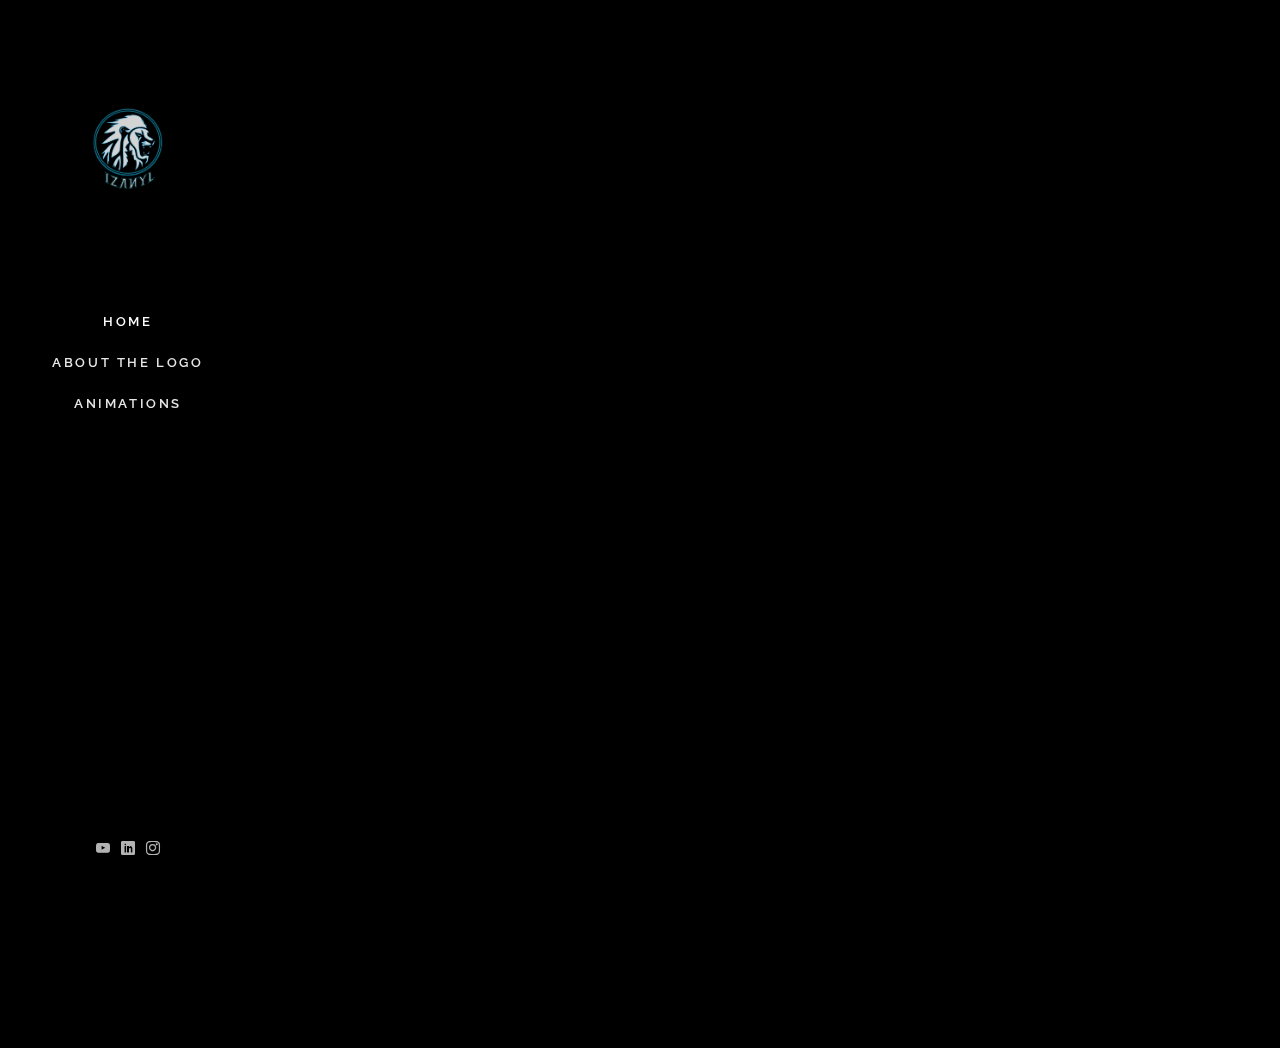
==== commit c97af0b6: "Add files via upload" ====
--- a/AboutMe.html
+++ b/AboutMe.html
@@ -26,6 +26,7 @@
 
 	<link href="https://fonts.googleapis.com/css?family=Roboto:100,300,400,500,700" rel="stylesheet">
 	
+	<link rel="icon" href="images/lionteal.png">
 
 	<link rel="stylesheet" href="css/animate.css">
 
--- a/css/style.css
+++ b/css/style.css
@@ -14,8 +14,8 @@
   font-weight: bold;
   font-size: 12px;
   line-height: 1.6;
-  color: rgba(0, 0, 0, 0.5);
-  background: linen;
+  color: rgb(255, 255, 255);
+  background: rgb(0, 0, 0);
 }
 @media screen and (max-width: 992px) {
   body {
@@ -27,7 +27,7 @@
 
 
 a {
-  color: #00000080;
+  color: #ffffffee;
   -webkit-transition: 0.5s;
   -o-transition: 0.5s;
   transition: 0.5s;
@@ -46,7 +46,7 @@
 
 
 h1, h2, h3, h4, h5, h6 {
-  color: #000;
+  color: #ffffff;
   font-family: 'Raleway', sans-serif;;
   font-weight: 400;
   margin: 0 0 30px 0;
@@ -136,7 +136,7 @@
 }
 #fh5co-aside #fh5co-logo a span {
   font-weight: 300;
-  color: rgba(0, 0, 0, 0.5);
+  color: rgb(255, 255, 255);
 }
 #fh5co-aside #fh5co-main-menu ul {
   text-align: center;
@@ -154,7 +154,7 @@
   list-style: none;
 }
 #fh5co-aside #fh5co-main-menu ul li a {
-  color: rgba(0, 0, 0, 0.9);
+  color: rgba(255, 255, 255, 0.9);
   text-decoration: none;
   letter-spacing: .1em;
   text-transform: uppercase;
@@ -190,7 +190,7 @@
 }
 #fh5co-aside #fh5co-main-menu ul li a:hover {
   text-decoration: none;
-  color: black;
+  color: rgb(255, 255, 255);
 }
 #fh5co-aside #fh5co-main-menu ul li a:hover:after {
   visibility: visible;
@@ -201,7 +201,7 @@
   transform: scaleX(1);
 }
 #fh5co-aside #fh5co-main-menu ul li.fh5co-active a {
-  color: black;
+  color: rgb(255, 255, 255);
 }
 #fh5co-aside #fh5co-main-menu ul li.fh5co-active a:after {
   visibility: visible;
@@ -218,7 +218,7 @@
   text-align: center;
   width: 100%;
   font-weight: 400;
-  color: rgba(0, 0, 0, 0.6);
+  color: rgba(255, 255, 255, 0.6);
   padding: 0 20px;
 }
 @media screen and (max-width: 768px) {
@@ -242,7 +242,7 @@
   list-style: none;
 }
 #fh5co-aside .fh5co-footer ul li a {
-  color: rgba(0, 0, 0, 0.7);
+  color: rgba(255, 255, 255, 0.7);
   padding: 4px;
 }
 #fh5co-aside .fh5co-footer ul li a:hover, #fh5co-aside .fh5co-footer ul li a:active, #fh5co-aside .fh5co-footer ul li a:focus {
@@ -332,7 +332,7 @@
   margin-bottom: 10px;
 }
 #fh5co-hero .flexslider .flex-control-nav li a {
-  background: rgba(255, 255, 255, 0.2);
+  background: rgb(255, 255, 255);
   box-shadow: none;
   width: 12px;
   height: 12px;
@@ -419,7 +419,7 @@
 }
 #fh5co-hero .flexslider .slider-text > .slider-text-inner .btn.btn-learn {
   background: #fff;
-  color: #000;
+  color: #ffffff;
 }
 #fh5co-hero .flexslider .slider-text > .slider-text-inner .btn.btn-learn:hover {
   color: #fff;
@@ -471,7 +471,7 @@
 .blog-entry {
   width: 100%;
   float: left;
-  background: linear-gradient(180deg, #047387, transparent);
+  background: linear-gradient(180deg, #07cbed, transparent);
 }
 @media screen and (max-width: 768px) {
   .blog-entry {
@@ -509,7 +509,7 @@
   line-height: auto;
 }
 .blog-entry .desc h3 a {
-  color: #000;
+  color: #ffffff;
   text-decoration: none;
 }
 .blog-entry .desc span {
@@ -518,7 +518,7 @@
   font-size: 11px;
   text-transform: uppercase;
   letter-spacing: 1px;
-  color: rgba(0, 0, 0, 0.4) !important;
+  color: rgb(255, 255, 255) !important;
 }
 .blog-entry .desc span small i {
   color: #e6e6e6;
@@ -527,7 +527,7 @@
   font-size: 11px;
   text-transform: uppercase;
   letter-spacing: 2px;
-  color: #000;
+  color: #ffffff;
 }
 .blog-entry:hover .blog-img img {
   -webkit-transform: scale(1);
@@ -538,11 +538,10 @@
 }
 
 
-
 .blog-entry2 {
   width: 206%;
   float: left;
-  background: linear-gradient(360deg, rgb(149, 190, 192), transparent);
+  background: linear-gradient(180deg, #02515f92, transparent);
 }
 @media screen and (max-width: 768px) {
   .blog-entry2 {
@@ -580,7 +579,7 @@
   line-height: auto;
 }
 .blog-entry2 .desc h3 a {
-  color: #000;
+  color: #ffffff;
   text-decoration: none;
 }
 .blog-entry2 .desc span {
@@ -589,7 +588,7 @@
   font-size: 11px;
   text-transform: uppercase;
   letter-spacing: 1px;
-  color: rgba(0, 0, 0, 0.4) !important;
+  color: rgb(255, 255, 255) !important;
 }
 .blog-entry2 .desc span small i {
   color: #e6e6e6;
@@ -598,7 +597,7 @@
   font-size: 11px;
   text-transform: uppercase;
   letter-spacing: 2px;
-  color: #000;
+  color: #ffffff;
 }
 .blog-entry2:hover .blog-img img {
   -webkit-transform: scale(1);
@@ -660,16 +659,16 @@
   font-size: 11px;
   text-transform: uppercase;
   letter-spacing: 1px;
-  color: rgba(0, 0, 0, 0.4) !important;
+  color: rgb(255, 255, 255) !important;
 }
 .blog-entry3 .desc span small i {
-  color: #e6e6e6;
+  color: #ffffff;
 }
 .blog-entry3 .desc .lead {
   font-size: 11px;
   text-transform: uppercase;
   letter-spacing: 2px;
-  color: #000;
+  color: #ffffff;
 }
 .blog-entry3:hover .blog-img img {
   -webkit-transform: scale(1);
@@ -679,7 +678,74 @@
   transform: scale(1);
 }
 
-
+.blog-entry4 {
+  width: 306%;
+  float: left;
+  background: linear-gradient(180deg, #01424d92, transparent);
+}
+@media screen and (max-width: 768px) {
+  .blog-entry4 {
+    margin-bottom: 30px;
+  }
+}
+.blog-entry4 .blog-img {
+  width: 100%;
+  float: left;
+  overflow: hidden;
+  position: relative;
+  z-index: 1;
+  margin-bottom: 25px;
+}
+.blog-entry4 .blog-img img {
+  position: relative;
+  max-width: 100%;
+  -webkit-transform: scale(1.2);
+  -moz-transform: scale(1.2);
+  -ms-transform: scale(1.2);
+  -o-transform: scale(1.2);
+  transform: scale(1.2);
+  -webkit-transition: 0.9s;
+  -o-transition: 0.9s;
+  transition: 0.9s;
+}
+.blog-entry4 .desc {
+  padding: 25px;
+}
+.blog-entry4 .desc h3 {
+  font-size: 15px;
+  text-transform: uppercase;
+  margin-bottom: 10px;
+  letter-spacing: 1px;
+  line-height: auto;
+}
+.blog-entry4 .desc h3 a {
+  color: #ffffff;
+  text-decoration: none;
+}
+.blog-entry4 .desc span {
+  display: block;
+  margin-bottom: 20px;
+  font-size: 11px;
+  text-transform: uppercase;
+  letter-spacing: 1px;
+  color: rgb(255, 255, 255) !important;
+}
+.blog-entry4 .desc span small i {
+  color: #e6e6e6;
+}
+.blog-entry4 .desc .lead {
+  font-size: 11px;
+  text-transform: uppercase;
+  letter-spacing: 2px;
+  color: #ffffff;
+}
+.blog-entry4:hover .blog-img img {
+  -webkit-transform: scale(1);
+  -moz-transform: scale(1);
+  -ms-transform: scale(1);
+  -o-transform: scale(1);
+  transform: scale(1);
+}
 
 .work {
   background-size: cover;
@@ -1030,7 +1096,7 @@
 .fh5co-feature .fh5co-text h3 {
   font-weight: 500;
   margin-bottom: 20px;
-  color: rgba(0, 0, 0, 0.8);
+  color: rgb(255, 255, 255);
   font-size: 14px;
   letter-spacing: .2em;
   text-transform: uppercase;
@@ -1063,6 +1129,24 @@
 }
 @media screen and (max-width: 768px) {
   .fh5co-heading {
+    margin-bottom: 1em;
+  }
+}
+
+.fh5co-heading2 {
+  font-size: 14px;
+  margin-bottom: 2em;
+  font-weight: 500;
+  letter-spacing: 2px;
+}
+.fh5co-heading2.fh5co-light {
+  color: #00adad;
+}
+.fh5co-heading2 span {
+  display: block;
+}
+@media screen and (max-width: 768px) {
+  .fh5co-heading2 {
     margin-bottom: 1em;
   }
 }
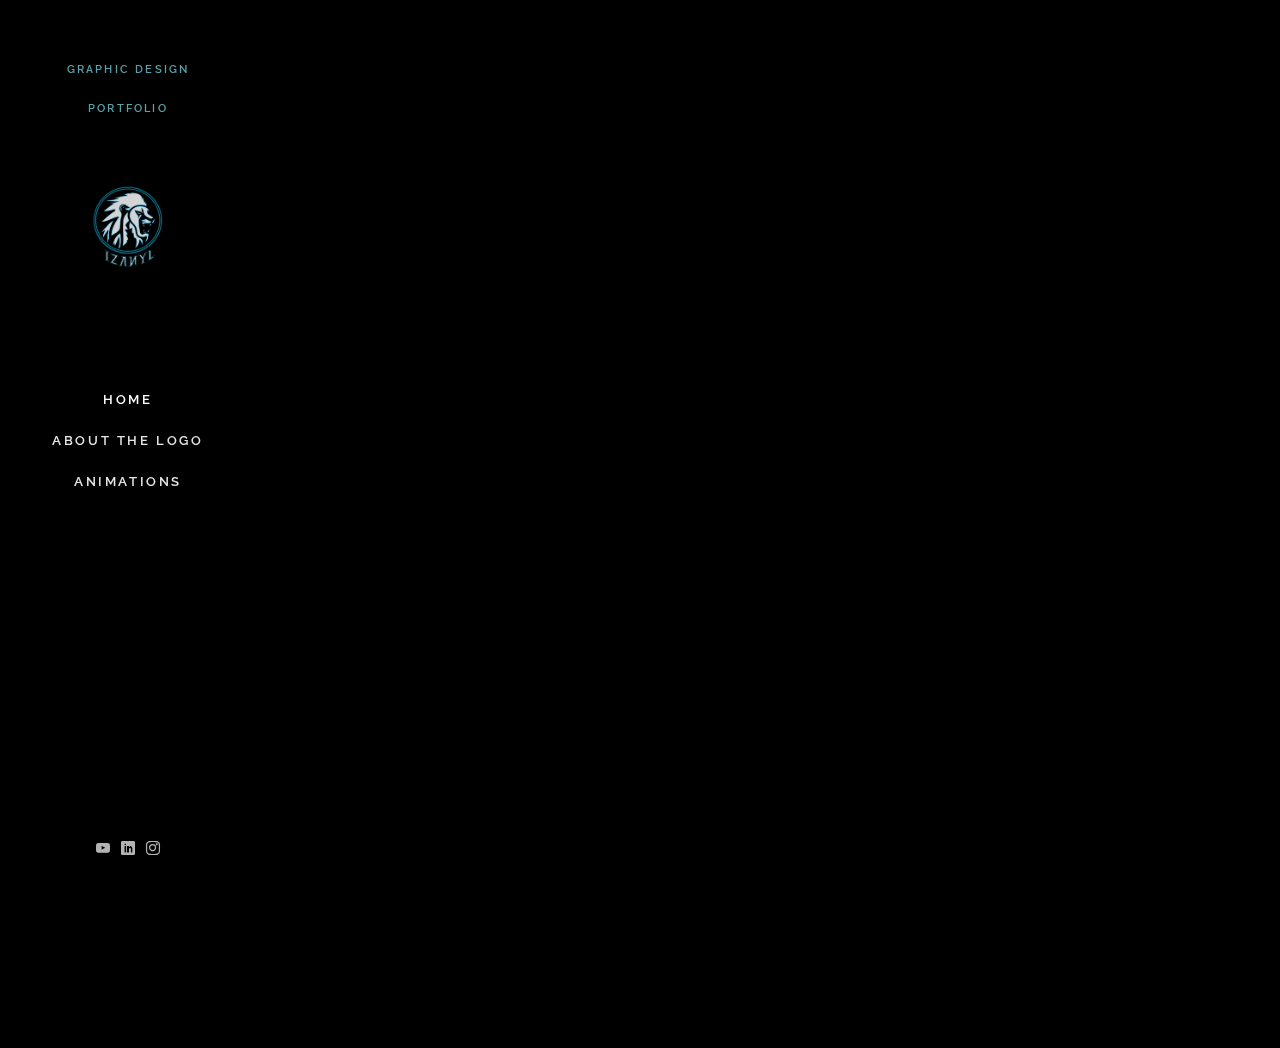
==== commit 85bcdea9: "Add files via upload" ====
--- a/AboutMe.html
+++ b/AboutMe.html
@@ -46,7 +46,18 @@
 	<div id="fh5co-page">
 		<a href="#" class="js-fh5co-nav-toggle fh5co-nav-toggle"><i></i></a>
 		<aside id="fh5co-aside" role="complementary" class="border js-fullheight">
-
+			
+			<nav id="fh5co-main-menu" role="navigation">
+				<ul>
+					<li><a style="color:rgb(89, 162, 171); font-size:11px;">Graphic Design</a></li>
+				
+				</ul>
+		
+				<ul>
+					<li><a style="color:rgb(89, 162, 171); font-size:11px;">Portfolio</a></li>
+				
+				</ul>
+			</nav>
 			
             <h1 id="fh5co-logo"> <a href="index.html"> <img src="images/iuandiudbnasdbjash.png" class="spin" width="100px" height="100px" class="center"  > </a></h1>
 			
@@ -95,11 +106,10 @@
 										I admire Streetwear Fashion and unique styles.
 										I come from a small farm town.
 										Like to learn new things and be distinct from others.
-										Expressive with clothing.
-										I tend to do a better job on peoples projects than mine!</span>
+										Expressive with clothing.</span>
 									
 										<p><p style="color:rgb(0, 137, 186);">Hobbies:</p>
-										<p> <span style="color:rgb(33, 40, 56);font-weight:lightbold">	Going out in Nature, Playing Videogames, Travelling, Having Bonfires, Trying New Foods/Restaurants, Music/Sound Editing. Connecting with Expressive People.</span></p>
+										<p> <span style="color:rgb(33, 40, 56);font-weight:lightbold">	Going out in Nature, Playing Videogames, Travelling, Having Bonfires, Trying New Foods/Restaurants, Music/Sound Editing. & Screenprinting Custom Designs on Clothing.</span></p>
 										
 										
 												
@@ -112,7 +122,7 @@
 
 
                         <h2 class="fh5co-heading animate-box" data-animate-effect="fadeInLeft" style="color: #00adad">My Story</h2>
-						<p><span  class="fh5co-heading2 animate-box" data-animate-effect="fadeInLeft" style="color: #ffffff ;font-weight:lightbold">An <a style="color:rgb(88, 215, 215);">Interactive Multi-Media Graphic Designer </a> located in the Central Valley of California, USA. My skills range within the technology and physical route. I have been working with Adobe Products for the past Eight years. Coding for the past Five years and animating for the past two years. Printmaking has also been catching up to me for the past year. I plan on extending my knowledge with Blender, FL Studio (music production) and Website Development. Doing so will help me to create a brand for myself and it will help me freelance work for others. </span></p>
+						<p><span  class="fh5co-heading2 animate-box" data-animate-effect="fadeInLeft" style="color: #ffffff ;font-weight:lightbold">An <a style="color:rgb(88, 215, 215);">Interactive Multi-Media Graphic Designer </a> located in the Central Valley of California, USA. My skills range within the technology and physical route. I have been working with Adobe Products for the past Eight years. Coding for the past Five years and animating for the past two years. Screenprinting has also been catching up to me for the past year. I plan on extending my knowledge with Blender, FL Studio (music production) and Website Development. Doing so will help me to create a brand for myself and it will help me freelance work for others. </span></p>
 					
 					
 						<p> <span  class="fh5co-heading2 animate-box" data-animate-effect="fadeInLeft" style="color: #ffffff ;font-weight:lightbold" > After high school, I was referred into join Bitwise Industries to attend Coding classes for beginners. I ended up working as part of their apprenticeship program and while I was studying at<a style="color:rgb(255, 27, 42);"> Fresno State. </a> I was also working and learning at Bitwise. I then came into a roadblock because Bitwise wanted full time employees and they told me that it was either school or their job. Although their job was a great offer, I wanted to increase my skills and complete school. After contemplating my future, I decided to leave Bitwise and continue my studies at Fresno State and ‘drive’ in the Graphic Design | Interactive Multi-Media Pathway.
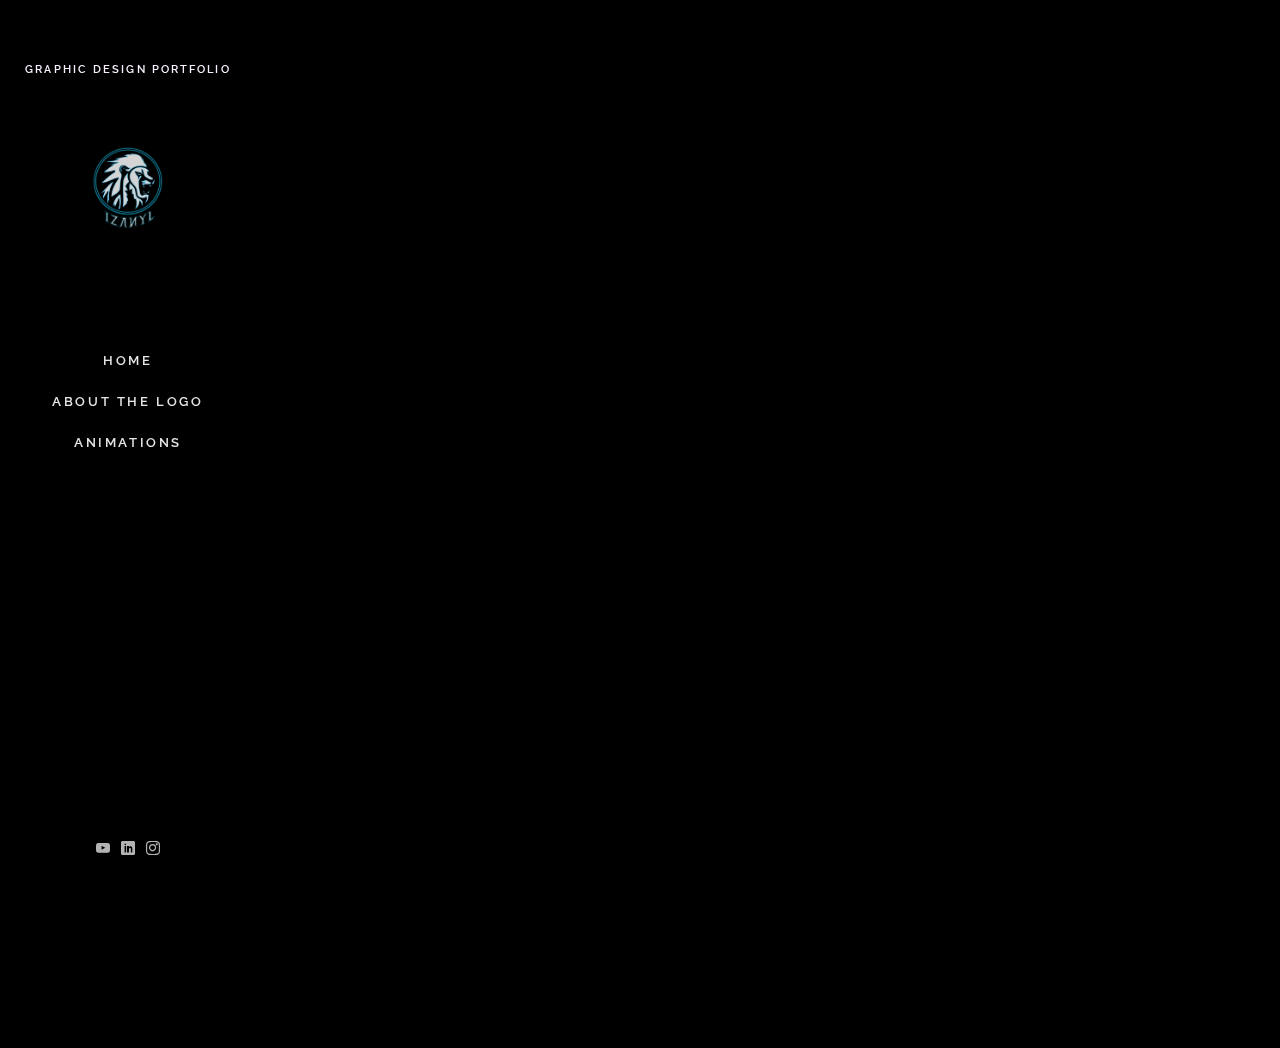
==== commit 98ba2417: "Add files via upload" ====
--- a/AboutMe.html
+++ b/AboutMe.html
@@ -49,21 +49,17 @@
 			
 			<nav id="fh5co-main-menu" role="navigation">
 				<ul>
-					<li><a style="color:rgb(89, 162, 171); font-size:11px;">Graphic Design</a></li>
+					<li><a style="color:rgb(248, 239, 255); font-size:10.5px;">Graphic Design Portfolio</a></li>
 				
 				</ul>
 		
-				<ul>
-					<li><a style="color:rgb(89, 162, 171); font-size:11px;">Portfolio</a></li>
-				
-				</ul>
 			</nav>
 			
             <h1 id="fh5co-logo"> <a href="index.html"> <img src="images/iuandiudbnasdbjash.png" class="spin" width="100px" height="100px" class="center"  > </a></h1>
 			
 			<nav id="fh5co-main-menu" role="navigation">
 				<ul>
-                    <li class="fh5co-active"><a href="index.html">Home</a></li>
+					<li> <a href="index.html">Home</a></li>
 					<li><a href="logo.html">About The Logo</a></li>
 					<li><a href="Animation.html">Animations</a></li>
 				</ul>
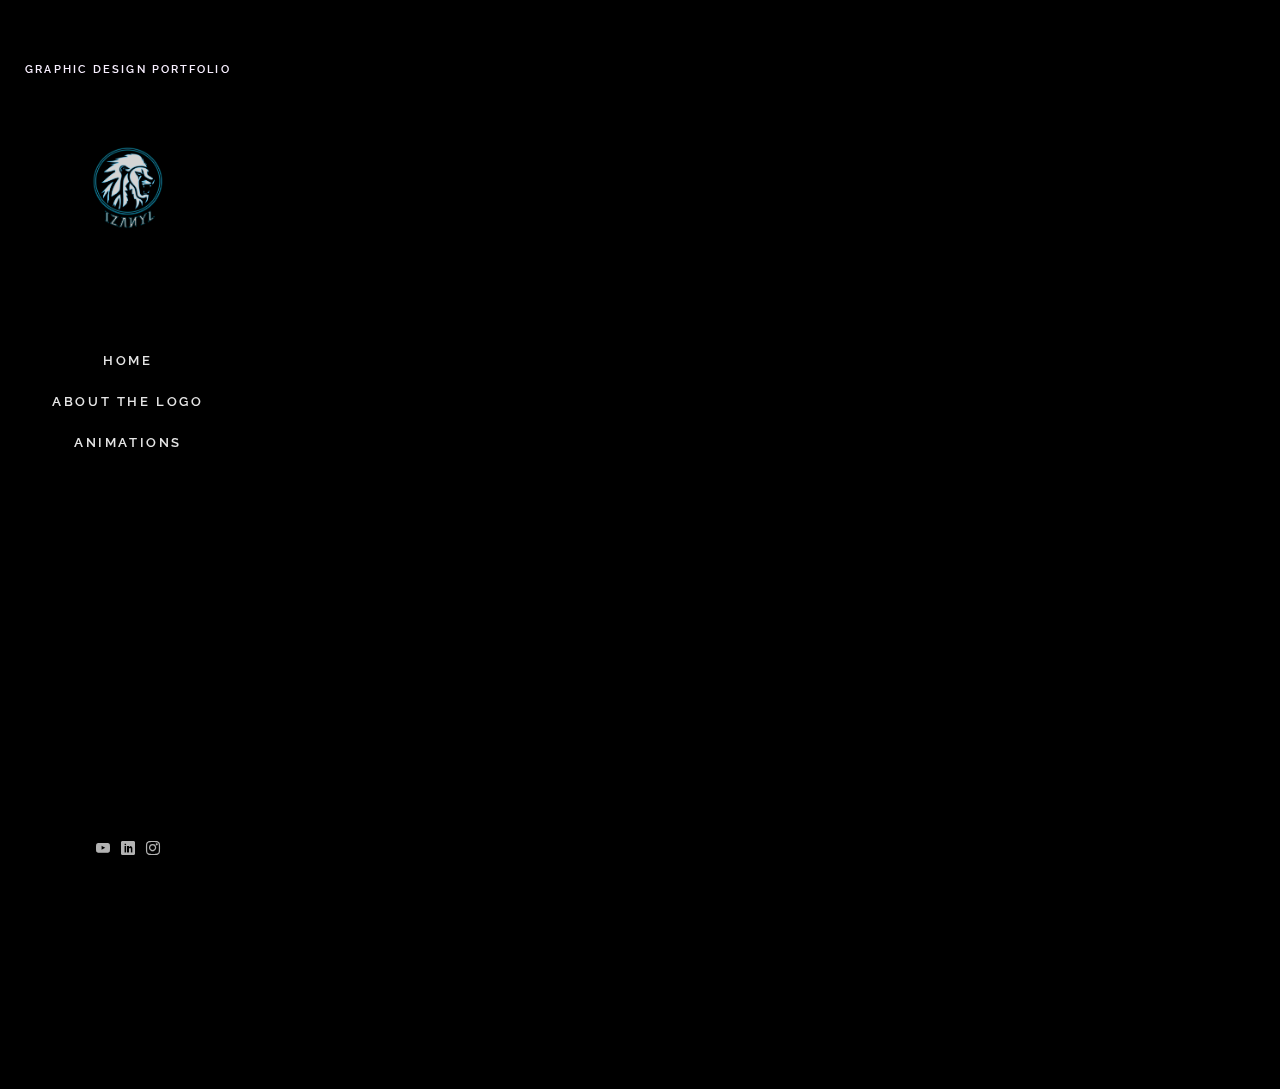
==== commit ded59e4b: "Add files via upload" ====
--- a/AboutMe.html
+++ b/AboutMe.html
@@ -105,7 +105,7 @@
 										Expressive with clothing.</span>
 									
 										<p><p style="color:rgb(0, 137, 186);">Hobbies:</p>
-										<p> <span style="color:rgb(33, 40, 56);font-weight:lightbold">	Going out in Nature, Playing Videogames, Travelling, Having Bonfires, Trying New Foods/Restaurants, Music/Sound Editing. & Screenprinting Custom Designs on Clothing.</span></p>
+										<p> <span style="color:rgb(33, 40, 56);font-weight:lightbold">	<li>Going out in Nature</li> <li>Playing Videogames</li> <li>Having Bonfires</li>  <li>Trying New Foods/Restaurants</li> <li>Music/Sound Editing</li>  <li>Screenprinting Custom Designs on Clothing</li></span></p>
 										
 										
 												
@@ -121,7 +121,7 @@
 						<p><span  class="fh5co-heading2 animate-box" data-animate-effect="fadeInLeft" style="color: #ffffff ;font-weight:lightbold">An <a style="color:rgb(88, 215, 215);">Interactive Multi-Media Graphic Designer </a> located in the Central Valley of California, USA. My skills range within the technology and physical route. I have been working with Adobe Products for the past Eight years. Coding for the past Five years and animating for the past two years. Screenprinting has also been catching up to me for the past year. I plan on extending my knowledge with Blender, FL Studio (music production) and Website Development. Doing so will help me to create a brand for myself and it will help me freelance work for others. </span></p>
 					
 					
-						<p> <span  class="fh5co-heading2 animate-box" data-animate-effect="fadeInLeft" style="color: #ffffff ;font-weight:lightbold" > After high school, I was referred into join Bitwise Industries to attend Coding classes for beginners. I ended up working as part of their apprenticeship program and while I was studying at<a style="color:rgb(255, 27, 42);"> Fresno State. </a> I was also working and learning at Bitwise. I then came into a roadblock because Bitwise wanted full time employees and they told me that it was either school or their job. Although their job was a great offer, I wanted to increase my skills and complete school. After contemplating my future, I decided to leave Bitwise and continue my studies at Fresno State and ‘drive’ in the Graphic Design | Interactive Multi-Media Pathway.
+						<p> <span  class="fh5co-heading2 animate-box" data-animate-effect="fadeInLeft" style="color: #ffffff ;font-weight:lightbold" > After high school, I was referred into joining Bitwise Industries to attend Coding classes for beginners. I ended up working as part of their apprenticeship program and while I was studying at<a style="color:rgb(255, 27, 42);"> Fresno State. </a> I was also working and learning at Bitwise. I then came into a roadblock because Bitwise wanted full time employees and informed me that I had to stay in school or their job. Although their job was a great offer, I wanted to increase my skills and complete school. After contemplating my future, I decided to leave Bitwise and continue my studies at Fresno State and ‘drive’ in the Graphic Design <a style="color:rgb(88, 215, 215);">|</a> Interactive Multi-Media Pathway.
 
 							As part of the past two years of studying at Fresno State. I have learned to do ideal projects which I never thought that I would have ever done. Animating with After Effects, Blender, and Unreal Engine. Not to mention, my skills in Web Design have increased, as well as my Screenprinting skills, which I plan to grow upon on. </span> </p>
 							
--- a/css/style.css
+++ b/css/style.css
@@ -190,7 +190,7 @@
 }
 #fh5co-aside #fh5co-main-menu ul li a:hover {
   text-decoration: none;
-  color: rgb(255, 255, 255);
+  color: #0291a1;
 }
 #fh5co-aside #fh5co-main-menu ul li a:hover:after {
   visibility: visible;
@@ -745,6 +745,7 @@
   -ms-transform: scale(1);
   -o-transform: scale(1);
   transform: scale(1);
+  
 }
 
 .work {
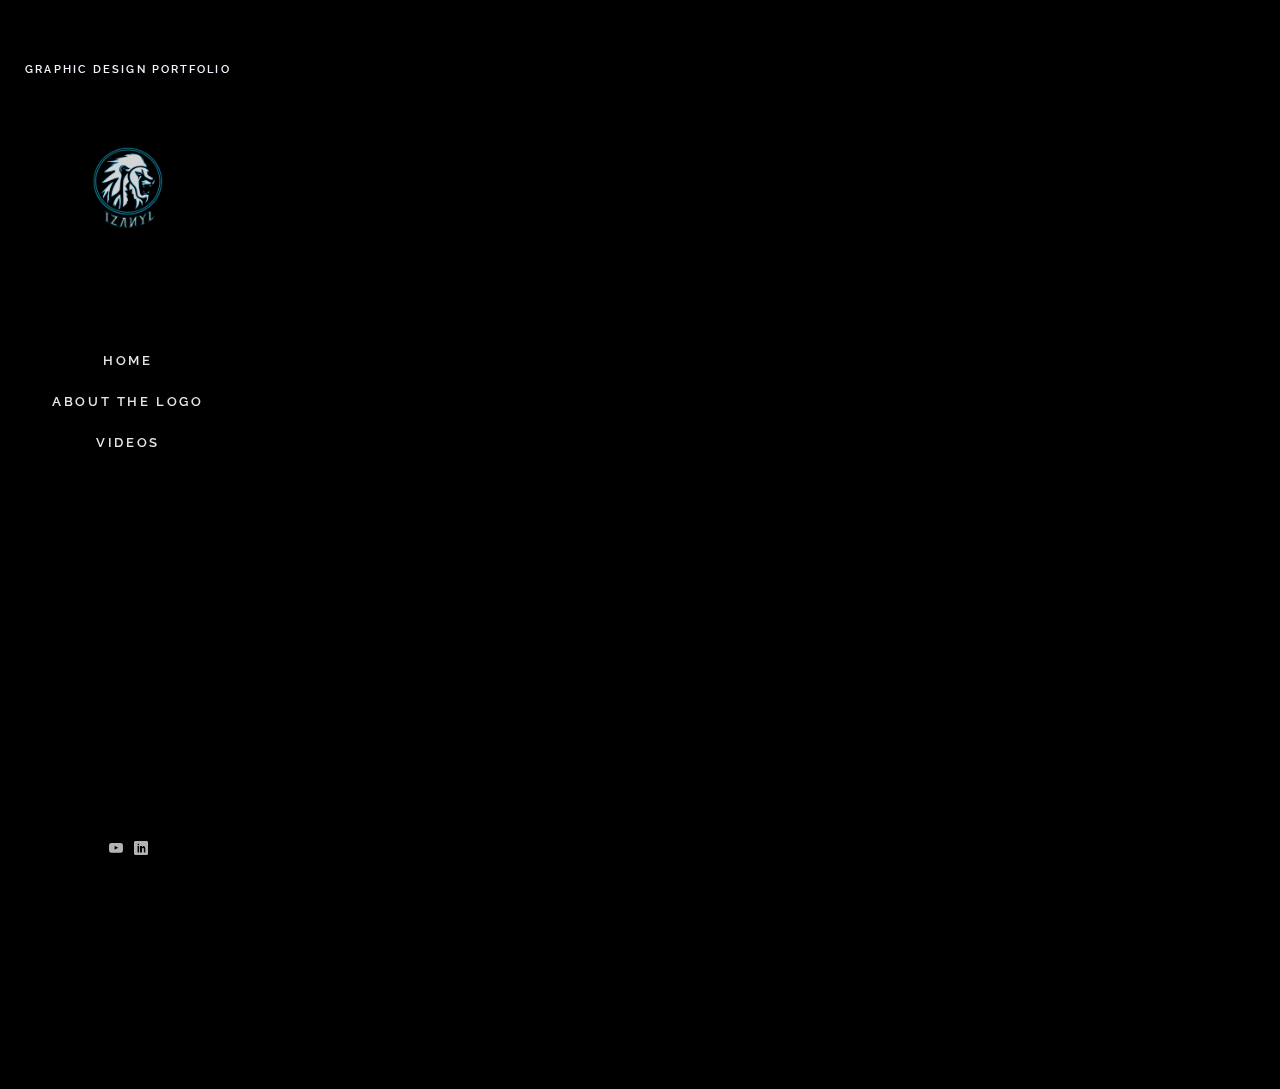
==== commit 56a06bb3: "Add files via upload" ====
--- a/AboutMe.html
+++ b/AboutMe.html
@@ -61,17 +61,16 @@
 				<ul>
 					<li> <a href="index.html">Home</a></li>
 					<li><a href="logo.html">About The Logo</a></li>
-					<li><a href="Animation.html">Animations</a></li>
+					<li><a href="Animation.html">Videos</a></li>
 				</ul>
 			</nav>
 
 			<div class="fh5co-footer">
 
 				<ul>
-	
-					<li><a href="https://www.youtube.com/channel/UCuctyOkPvjV2mwBLlpkpeKg"><i class="icon-youtube"></i></a></li>
+					<li><a href="https://www.youtube.com/@izxnyl"><i class="icon-youtube"></i></a></li>
 					<li><a href="https://www.linkedin.com/in/ivan-cisneros-tellez-izanyl/"><i class="icon-linkedin2"></i></a></li>
-					<li><a href="https://www.instagram.com/izanyl/"><i class="icon-instagram"></i></a></li>
+					
 				</ul>
 			</div>
 
--- a/css/style.css
+++ b/css/style.css
@@ -828,7 +828,7 @@
 
 .fh5co-heading-colored {
   color: #0291a1;
-  font-size: 30px;
+  font-size: 27px;
 }
 
 .fh5co-cards {
